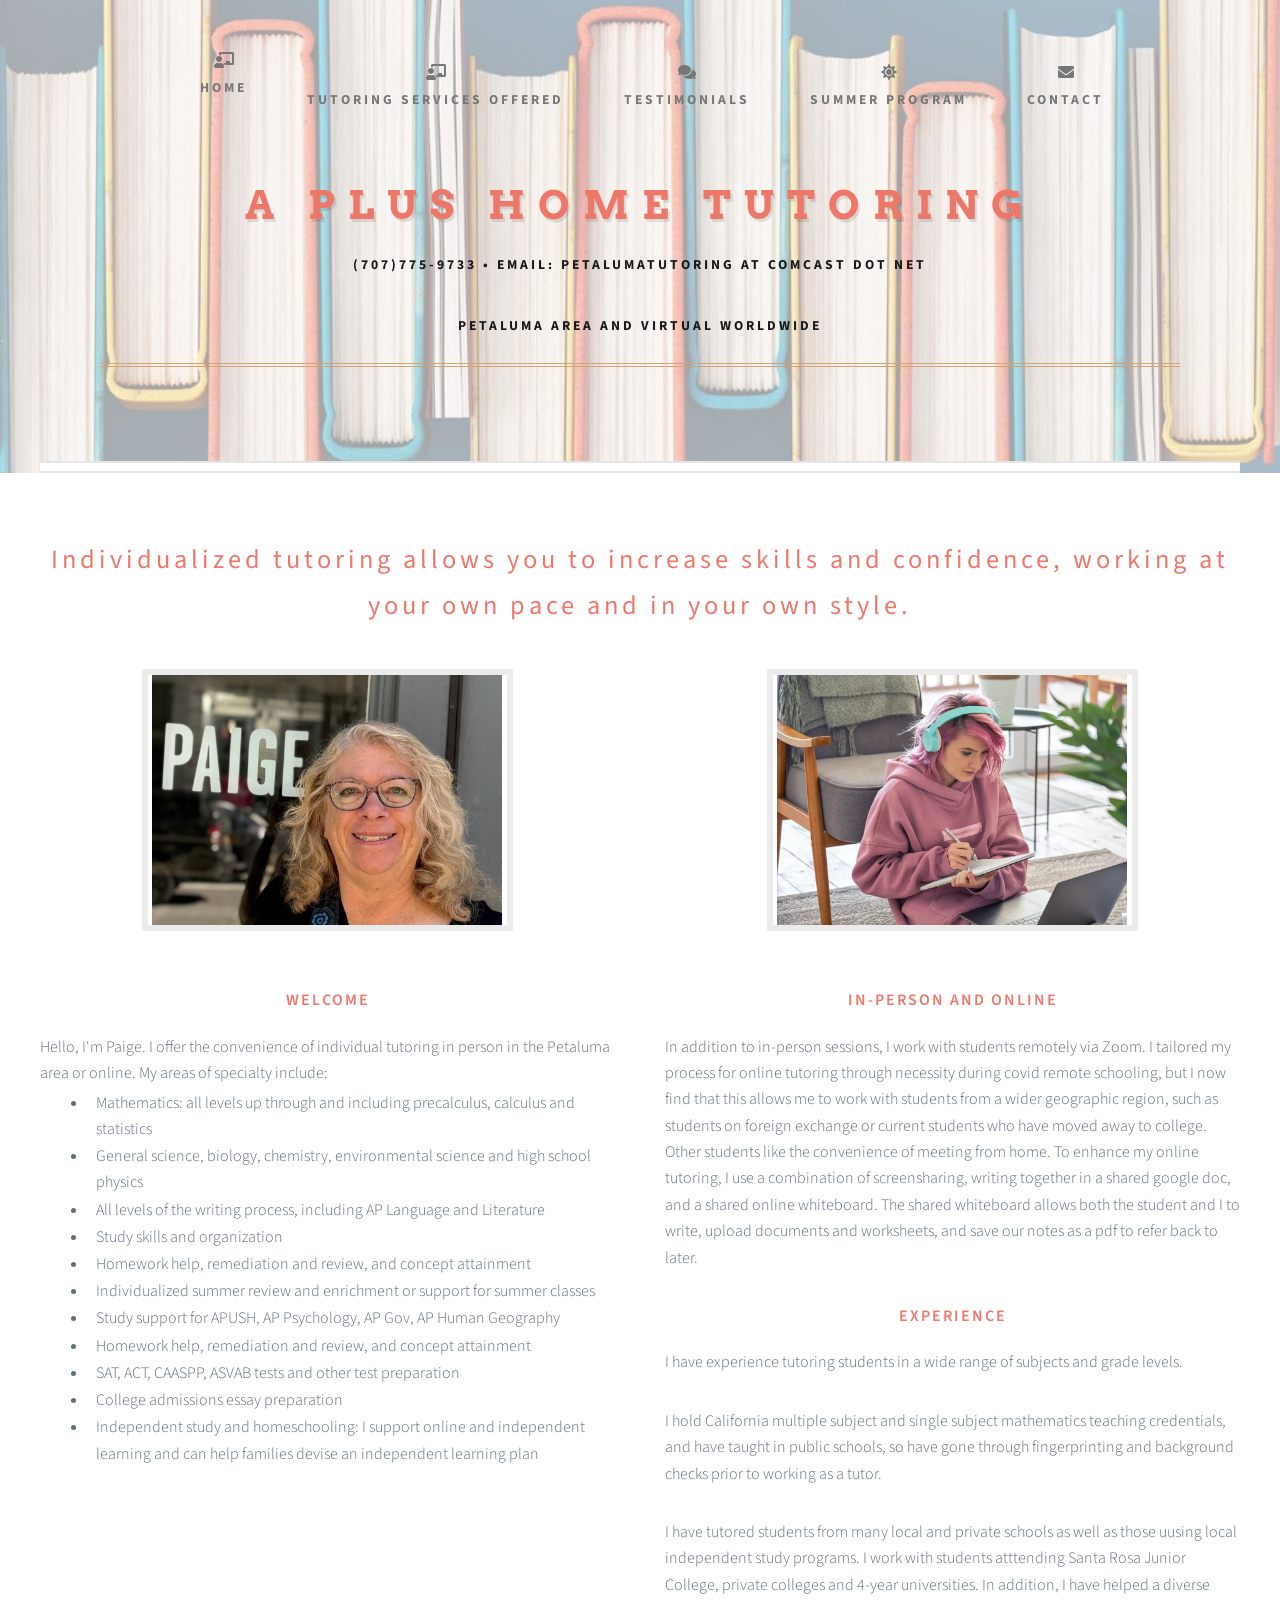
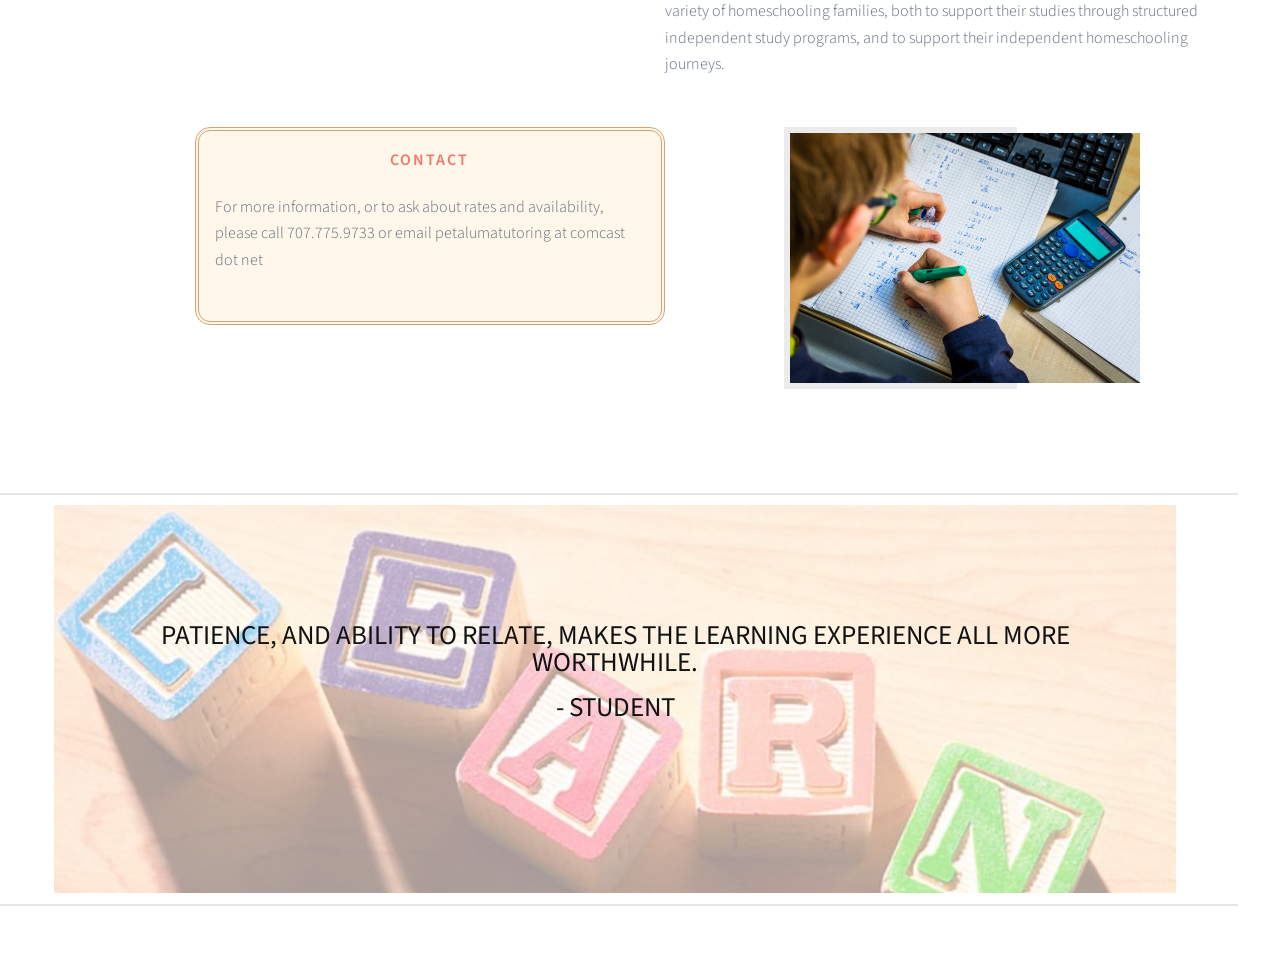
==== index.html @ 78719989 "Update index.html" ====
<!DOCTYPE HTML>
<!--
	Strongly Typed by HTML5 UP
	html5up.net | @ajlkn
	Free for personal and commercial use under the CCA 3.0 license (html5up.net/license)
-->
<html>
	<head>
		<title>Petaluma tutoring</title>
		<meta charset="utf-8" />
		<meta name="viewport" content="width=device-width, initial-scale=1, user-scalable=no" />
		<link rel="stylesheet" href="assets/css/main.css" />
	</head>
	<body class="homepage is-preload">
		<div id="page-wrapper">

			<!-- Header -->
				<section id="header">
					<div class="container">

						<!-- Logo -->
							<h1 id="logo"><a href="index.html">A Plus Home Tutoring</a></h1>
							<p>(707)775-9733 • Email:  petalumatutoring at comcast dot net</p>
						<p>Petaluma Area and Virtual Worldwide</p>

						<!-- Nav -->
							<nav id="nav">
								<ul style="display: flex; justify-content: center; gap: 2em;">
									<li>
										<a href="https://raunosa.github.io/tutor/index.html" title="Home" class="icon"><i class="fas fa-chalkboard-teacher"></i><br><span>Home</span></a>
									</li>
									<li>
										<a href="https://raunosa.github.io/tutor/tutoring-services/index.html" title="Tutoring Services" class="icon"><i class="fas fa-chalkboard-teacher"></i><br><span>Tutoring Services Offered</span></a>
									</li>
									<li>
										<a href="https://raunosa.github.io/tutor/testimonials/index.html" title="Testimonials" class="icon"><i class="fas fa-comments"></i><br><span>Testimonials</span></a>
									</li>
									<li>
										<a href="https://raunosa.github.io/tutor/summer-program/index.html" title="Summer Program" class="icon"><i class="fas fa-sun"></i><br><span>Summer Program</span></a>
									</li>
									<li>
										<a href="https://raunosa.github.io/tutor/contact/index.html" title="Contact" class="icon"><i class="fas fa-envelope"></i><br><span>Contact</span></a>
									</li>
								</ul>
							</nav>
						<div class="horizontal-divider"></div>
					</div>
				</section>

			<!-- Features -->
				<section id="features">
					<div class="container">
						<header>
							<h2>Individualized tutoring allows you to increase skills and confidence, working at your own pace and in your own style.</h2>
						</header>
						<div class="row aln-center">
							<div class="col-6 col-6-medium col-12-small">

								<!-- Feature -->
									<section>
										<a href="#" class="image featured"><img src="images/paige1-1158x788.png" alt="" /></a>
										<header>
											<h3>Welcome</h3>
										</header>
										<p style="margin-bottom: 0.2em;">Hello, I'm Paige. I offer the convenience of individual tutoring in person in the Petaluma area or online.  
 
										My areas of specialty include:
										</p>
										<ul class="indented-list">
									      <li>Mathematics: all levels up through and including precalculus, calculus and statistics</li>
									      <li>General science, biology, chemistry, environmental science and high school physics </li>
									      <li>All levels of the writing process, including AP Language and Literature</li>
										<li>Study skills and organization</li>
									      <li>Homework help, remediation and review, and concept attainment</li>
											<li>Individualized summer review and enrichment or support for summer classes</li>
											<li>Study support for APUSH, AP Psychology, AP Gov, AP Human Geography </li>
									      <li>Homework help, remediation and review, and concept attainment</li>
									      <li>SAT, ACT, CAASPP, ASVAB tests and other test preparation</li>
									      <li>College admissions essay preparation</li>
									      <li>Independent study and homeschooling:  I support online and independent learning and can help families devise an independent learning plan</li>
										</ul>
								
<header>
											
								</section>
							</div>
							<div class="col-6 col-6-medium col-12-small">

								<!-- Feature -->
									<section>
										<a href="#" class="image featured"><img src="images/pic02.jpg" alt="" /></a>
										<header>
											<h3>In-Person and Online</h3>
										</header>
										<p>In addition to in-person sessions, I work with students remotely via Zoom.  I tailored my process for online tutoring through necessity during covid remote schooling, but I now find that this allows me to work with students from a wider geographic region, such as students on foreign exchange or current students who have moved away to college. Other students like the convenience of meeting from home.  
 
											To enhance my online tutoring, I use a combination of screensharing, writing together in a shared google doc, and a shared online whiteboard.  The shared whiteboard allows both the student and I to write, upload documents and worksheets, and save our notes as a pdf to refer back to later.
										</p>
										<header>
											<h3>Experience</h3>
										</header>
										<p>I have experience tutoring students in a wide range of subjects and  grade levels.
							</p><p>I hold California multiple subject and single subject mathematics teaching credentials, and have taught in public schools, so have gone through fingerprinting and background checks prior to working as a tutor.</p>
										<p>I have tutored students from many local and private schools as well as those uusing local independent study programs. I work with students atttending Santa Rosa Junior College, private colleges and 4-year universities. In addition, I have helped a diverse variety of homeschooling families, both to support their studies through structured independent study programs, and to support their independent homeschooling journeys. </p>
																	
										
									</section>

							</div>

							 <div class="col-5 col-12-medium">
                        <div class="right-box">
<h3>Contact</h3>
										</header>
										<p>For more information, or to ask about rates and availability, please call 707.775.9733 or email petalumatutoring at comcast dot net</p>
						</div>
							 </div>
							<section>
												<a href="#" class="image featured"><img src="images/pic01.jpg" alt="" /></a>
									</section>

			<!-- Banner -->
				<section id="banner">
					<div class="container">
						<p style="margin-bottom: 0.7em;"> patience, and ability to relate, makes the learning experience all more worthwhile.</p>
						<p>- Student</p>
					</div>
				</section>

		</div 

		<!-- Scripts -->
			<script src="assets/js/jquery.min.js"></script>
			<script src="assets/js/jquery.dropotron.min.js"></script>
			<script src="assets/js/browser.min.js"></script>
			<script src="assets/js/breakpoints.min.js"></script>
			<script src="assets/js/util.js"></script>
			<script src="assets/js/main.js"></script>

	</body>
</html>
---- assets/css/main.css ----
@import url("fontawesome-all.min.css");
@import url("https://fonts.googleapis.com/css?family=Source+Sans+Pro:300,400,600|Arvo:700");

/*
	Strongly Typed by HTML5 UP
	html5up.net | @ajlkn
	Free for personal and commercial use under the CCA 3.0 license (html5up.net/license)
*/

html, body, div, span, applet, object,
iframe, h1, h2, h3, h4, h5, h6, p, blockquote,
pre, a, abbr, acronym, address, big, cite,
code, del, dfn, em, img, ins, kbd, q, s, samp,
small, strike, strong, sub, sup, tt, var, b,
u, i, center, dl, dt, dd, ol, ul, li, fieldset,
form, label, legend, table, caption, tbody,
tfoot, thead, tr, th, td, article, aside,
canvas, details, embed, figure, figcaption,
footer, header, hgroup, menu, nav, output, ruby,
section, summary, time, mark, audio, video {
	margin: 0;
	padding: 0;
	border: 0;
	font-size: 100%;
	font: inherit;
	vertical-align: baseline;}

article, aside, details, figcaption, figure,
footer, header, hgroup, menu, nav, section {
	display: block;}

body {
	line-height: 1;
}

ol, ul {
	list-style: none;
}

blockquote, q {
	quotes: none;
}

	blockquote:before, blockquote:after, q:before, q:after {
		content: '';
		content: none;
	}

table {
	border-collapse: collapse;
	border-spacing: 0;
}

body {
	-webkit-text-size-adjust: none;
}

mark {
	background-color: transparent;
	color: inherit;
}

input::-moz-focus-inner {
	border: 0;
	padding: 0;
}

input, select, textarea {
	-moz-appearance: none;
	-webkit-appearance: none;
	-ms-appearance: none;
	appearance: none;
}

/* Basic */

	html {
		box-sizing: border-box;
	}

	*, *:before, *:after {
		box-sizing: inherit;
	}

	body {
		background: #f0f0f0;
	}

		body.is-preload *, body.is-preload *:before, body.is-preload *:after {
			-moz-animation: none !important;
			-webkit-animation: none !important;
			-ms-animation: none !important;
			animation: none !important;
			-moz-transition: none !important;
			-webkit-transition: none !important;
			-ms-transition: none !important;
			transition: none !important;
		}

	body, input, textarea, select {
		font-family: 'Source Sans Pro';
		font-weight: 300;
		color: #616D7E;
		line-height: 1.65em;
		font-size: 15pt;
	}

	h1, h2, h4, h5 {
		font-weight: 600;
		text-transform: uppercase;
		color: #ed786a;	
	}

	h3, h6 {
		font-weight: 600;
		text-transform: uppercase;
		color: #ed786a;
	}

	h6{
		font-size: 2em;
		font-weight: 400;
		letter-spacing: 4px;
		margin: 0 0 0 0;
		line-height: 1.75em;
		text-transform: none;
	}

	h1 a, h2 a, h3 a, h4 a, h5 a, h6 a {
		color: inherit;
		text-decoration: none;
		border: 0;
	}

	h2 {
		font-size: 1.65em;
		font-weight: 400;
		letter-spacing: 4px;
		margin: 0 0 1.5em 0;
		line-height: 1.75em;
		text-transform: none;
	}

	h3 {
		font-size: 1em;
		letter-spacing: 2px;
		margin: 0 0 1.25em 0;
	}

	a {
		-moz-transition: color 0.25s ease-in-out, border-bottom-color 0.25s ease-in-out;
		-webkit-transition: color 0.25s ease-in-out, border-bottom-color 0.25s ease-in-out;
		-ms-transition: color 0.25s ease-in-out, border-bottom-color 0.25s ease-in-out;
		transition: color 0.25s ease-in-out, border-bottom-color 0.25s ease-in-out;
		color: #666;
		text-decoration: none;
		border-bottom: solid 1px #ddd;
	}

		a strong {
			-moz-transition: color 0.25s ease-in-out, border-bottom-color 0.25s ease-in-out;
			-webkit-transition: color 0.25s ease-in-out, border-bottom-color 0.25s ease-in-out;
			-ms-transition: color 0.25s ease-in-out, border-bottom-color 0.25s ease-in-out;
			transition: color 0.25s ease-in-out, border-bottom-color 0.25s ease-in-out;
		}

		a:hover {
			color: #ed786a;
			border-bottom-color: rgba(255, 255, 255, 0);
		}

			a:hover strong {
				color: #ed786a;
			}

	strong, b {
		font-weight: 600;
		color: #666;
	}

	em, i {
		font-style: italic;
	}

	sub {
		position: relative;
		top: 0.5em;
		font-size: 0.8em;
	}

	sup {
		position: relative;
		top: -0.5em;
		font-size: 0.8em;
	}

	hr {
		border: 0;
		border-top: solid 1px #ddd;
	}

	blockquote {
		border-left: solid 0.5em #ddd;
		padding: 1em 0 1em 2em;
		font-style: italic;
	}

	p {
		text-align: justify;
		margin-bottom: 2em;
	}

	ul, ol, dl, table, blockquote {
		margin-bottom: 2em;
	}

	br.clear {
		clear: both;
}

/* Indented List */

.indented-list {
    margin-left: 2em;
    list-style-type: disc;
    margin-bottom: 0.025em;
	margin-top: 0.025em;
    text-align: left;
}

.indented-list li {
    margin-top: 0.05em;    /* Adjust as needed */
    margin-bottom: 0.05em; /* Adjust as needed */
}

/* right side box */
.right-box {
    float: right; /* Float the box to the right */
    width: 100%; /* Take up 100% of the column width */
    padding: 1em;
    background-color: rgba(255, 228, 181, 0.3); /* Light orange with transparency */
    border: 4px double #d4a373; /* Double-lined border */
    border-radius: 15px;
    margin-right: 0.25em; /* Add a little buffer from the right side */
	/* margin-left: 0.25em; Add a little buffer from the right side */
    box-sizing: border-box; /* Include padding and border in the width */
	position: relative;

}

.content-wrapper {
    padding-right: 2em;
    margin-right: 1em;
}

.vertical-divider {
    position: absolute; /* Position the divider absolutely */
    top: 10%;           /* Position from the top */
    bottom: 10%;        /* Position from the bottom */
    left: 50%;          /* Center horizontally */
    transform: translateX(-50%); /* Correct centering */
    border-left: 4px double #d4a373; /* Double-lined border */
}


.horizontal-divider {
    position: relative;
    display: block;
    width: 90%;
    margin: 1.5em auto;
    border-top: 4px double #d4a373;
}

.padded-text {
    width: 90%;  /* Adjust the value as needed */
}

/* Clear the float to prevent layout issues */
.row::after {
    content: "";
    display: table;
    clear: both;
}

/* Container */

	.container {
		margin: 0 auto;
		max-width: 100%;
		width: 70em;
	}

		@media screen and (max-width: 1680px) {

			.container {
				width: 68em;
			}

		}

		@media screen and (max-width: 1280px) {

			.container {
				width: calc(100% - 80px);
			}

		}

		@media screen and (max-width: 980px) {

			.container {
				width: calc(100% - 100px);
			}

		}

		@media screen and (max-width: 736px) {

			.container {
				width: calc(100% - 40px);
			}

		}

/* Row */

	.row {
		display: flex;
		flex-wrap: wrap;
		box-sizing: border-box;
		align-items: stretch;
	}

		.row > * {
			box-sizing: border-box;
		}

		.row.gtr-uniform > * > :last-child {
			margin-bottom: 0;
		}

		.row.aln-left {
			justify-content: flex-start;
		}

		.row.aln-center {
			justify-content: center;
		}

		.row.aln-right {
			justify-content: flex-end;
		}

		.row.aln-top {
			align-items: flex-start;
		}

		.row.aln-middle {
			align-items: center;
		}

		.row.aln-bottom {
			align-items: flex-end;
		}

		.row > .imp {
			order: -1;
		}

		.row > .col-1 {
			width: 8.33333%;
		}

		.row > .off-1 {
			margin-left: 8.33333%;
		}

		.row > .col-2 {
			width: 16.66667%;
		}

		.row > .off-2 {
			margin-left: 16.66667%;
		}

		.row > .col-3 {
			width: 25%;
		}

		.row > .off-3 {
			margin-left: 25%;
		}

		.row > .col-4 {
			width: 33.33333%;
		}

		.row > .off-4 {
			margin-left: 33.33333%;
		}

		.row > .col-5 {
			width: 41.66667%;
		}

		.row > .off-5 {
			margin-left: 41.66667%;
		}

		.row > .col-6 {
			width: 50%;
		}

		.row > .off-6 {
			margin-left: 50%;
		}

		.row > .col-7 {
			width: 58.33333%;
		}

		.row > .off-7 {
			margin-left: 58.33333%;
		}

		.row > .col-8 {
			width: 66.66667%;
		}

		.row > .off-8 {
			margin-left: 66.66667%;
		}

		.row > .col-9 {
			width: 75%;
		}

		.row > .off-9 {
			margin-left: 75%;
		}

		.row > .col-10 {
			width: 83.33333%;
		}

		.row > .off-10 {
			margin-left: 83.33333%;
		}

		.row > .col-11 {
			width: 91.66667%;
		}

		.row > .off-11 {
			margin-left: 91.66667%;
		}

		.row > .col-12 {
			width: 100%;
		}

		.row > .off-12 {
			margin-left: 100%;
		}

		.row.gtr-0 {
			margin-top: 0px;
			margin-left: 0px;
		}

			.row.gtr-0 > * {
				padding: 0px 0 0 0px;
			}

			.row.gtr-0.gtr-uniform {
				margin-top: 0px;
			}

				.row.gtr-0.gtr-uniform > * {
					padding-top: 0px;
				}

		.row.gtr-25 {
			margin-top: -12.5px;
			margin-left: -12.5px;
		}

			.row.gtr-25 > * {
				padding: 12.5px 0 0 12.5px;
			}

			.row.gtr-25.gtr-uniform {
				margin-top: -12.5px;
			}

				.row.gtr-25.gtr-uniform > * {
					padding-top: 12.5px;
				}

		.row.gtr-50 {
			margin-top: -25px;
			margin-left: -25px;
		}

			.row.gtr-50 > * {
				padding: 25px 0 0 25px;
			}

			.row.gtr-50.gtr-uniform {
				margin-top: -25px;
			}

				.row.gtr-50.gtr-uniform > * {
					padding-top: 25px;
				}

		.row {
			margin-top: -50px;
			margin-left: -50px;
		}

			.row > * {
				padding: 50px 0 0 50px;
			}

			.row.gtr-uniform {
				margin-top: -50px;
			}

				.row.gtr-uniform > * {
					padding-top: 50px;
				}

		.row.gtr-150 {
			margin-top: -75px;
			margin-left: -75px;
		}

			.row.gtr-150 > * {
				padding: 75px 0 0 75px;
			}

			.row.gtr-150.gtr-uniform {
				margin-top: -75px;
			}

				.row.gtr-150.gtr-uniform > * {
					padding-top: 75px;
				}

		.row.gtr-200 {
			margin-top: -100px;
			margin-left: -100px;
		}

			.row.gtr-200 > * {
				padding: 100px 0 0 100px;
			}

			.row.gtr-200.gtr-uniform {
				margin-top: -100px;
			}

				.row.gtr-200.gtr-uniform > * {
					padding-top: 100px;
				}

		@media screen and (max-width: 1680px) {

			.row {
				display: flex;
				flex-wrap: wrap;
				box-sizing: border-box;
				align-items: stretch;
			}

				.row > * {
					box-sizing: border-box;
				}

				.row.gtr-uniform > * > :last-child {
					margin-bottom: 0;
				}

				.row.aln-left {
					justify-content: flex-start;
				}

				.row.aln-center {
					justify-content: center;
				}

				.row.aln-right {
					justify-content: flex-end;
				}

				.row.aln-top {
					align-items: flex-start;
				}

				.row.aln-middle {
					align-items: center;
				}

				.row.aln-bottom {
					align-items: flex-end;
				}

				.row > .imp-xlarge {
					order: -1;
				}

				.row > .col-1-xlarge {
					width: 8.33333%;
				}

				.row > .off-1-xlarge {
					margin-left: 8.33333%;
				}

				.row > .col-2-xlarge {
					width: 16.66667%;
				}

				.row > .off-2-xlarge {
					margin-left: 16.66667%;
				}

				.row > .col-3-xlarge {
					width: 25%;
				}

				.row > .off-3-xlarge {
					margin-left: 25%;
				}

				.row > .col-4-xlarge {
					width: 33.33333%;
				}

				.row > .off-4-xlarge {
					margin-left: 33.33333%;
				}

				.row > .col-5-xlarge {
					width: 41.66667%;
				}

				.row > .off-5-xlarge {
					margin-left: 41.66667%;
				}

				.row > .col-6-xlarge {
					width: 50%;
				}

				.row > .off-6-xlarge {
					margin-left: 50%;
				}

				.row > .col-7-xlarge {
					width: 58.33333%;
				}

				.row > .off-7-xlarge {
					margin-left: 58.33333%;
				}

				.row > .col-8-xlarge {
					width: 66.66667%;
				}

				.row > .off-8-xlarge {
					margin-left: 66.66667%;
				}

				.row > .col-9-xlarge {
					width: 75%;
				}

				.row > .off-9-xlarge {
					margin-left: 75%;
				}

				.row > .col-10-xlarge {
					width: 83.33333%;
				}

				.row > .off-10-xlarge {
					margin-left: 83.33333%;
				}

				.row > .col-11-xlarge {
					width: 91.66667%;
				}

				.row > .off-11-xlarge {
					margin-left: 91.66667%;
				}

				.row > .col-12-xlarge {
					width: 100%;
				}

				.row > .off-12-xlarge {
					margin-left: 100%;
				}

				.row.gtr-0 {
					margin-top: 0px;
					margin-left: 0px;
				}

					.row.gtr-0 > * {
						padding: 0px 0 0 0px;
					}

					.row.gtr-0.gtr-uniform {
						margin-top: 0px;
					}

						.row.gtr-0.gtr-uniform > * {
							padding-top: 0px;
						}

				.row.gtr-25 {
					margin-top: -12.5px;
					margin-left: -12.5px;
				}

					.row.gtr-25 > * {
						padding: 12.5px 0 0 12.5px;
					}

					.row.gtr-25.gtr-uniform {
						margin-top: -12.5px;
					}

						.row.gtr-25.gtr-uniform > * {
							padding-top: 12.5px;
						}

				.row.gtr-50 {
					margin-top: -25px;
					margin-left: -25px;
				}

					.row.gtr-50 > * {
						padding: 25px 0 0 25px;
					}

					.row.gtr-50.gtr-uniform {
						margin-top: -25px;
					}

						.row.gtr-50.gtr-uniform > * {
							padding-top: 25px;
						}

				.row {
					margin-top: -50px;
					margin-left: -50px;
				}

					.row > * {
						padding: 50px 0 0 50px;
					}

					.row.gtr-uniform {
						margin-top: -50px;
					}

						.row.gtr-uniform > * {
							padding-top: 50px;
						}

				.row.gtr-150 {
					margin-top: -75px;
					margin-left: -75px;
				}

					.row.gtr-150 > * {
						padding: 75px 0 0 75px;
					}

					.row.gtr-150.gtr-uniform {
						margin-top: -75px;
					}

						.row.gtr-150.gtr-uniform > * {
							padding-top: 75px;
						}

				.row.gtr-200 {
					margin-top: -100px;
					margin-left: -100px;
				}

					.row.gtr-200 > * {
						padding: 100px 0 0 100px;
					}

					.row.gtr-200.gtr-uniform {
						margin-top: -100px;
					}

						.row.gtr-200.gtr-uniform > * {
							padding-top: 100px;
						}

		}

		@media screen and (max-width: 1280px) {

			.row {
				display: flex;
				flex-wrap: wrap;
				box-sizing: border-box;
				align-items: stretch;
			}

				.row > * {
					box-sizing: border-box;
				}

				.row.gtr-uniform > * > :last-child {
					margin-bottom: 0;
				}

				.row.aln-left {
					justify-content: flex-start;
				}

				.row.aln-center {
					justify-content: center;
				}

				.row.aln-right {
					justify-content: flex-end;
				}

				.row.aln-top {
					align-items: flex-start;
				}

				.row.aln-middle {
					align-items: center;
				}

				.row.aln-bottom {
					align-items: flex-end;
				}

				.row > .imp-large {
					order: -1;
				}

				.row > .col-1-large {
					width: 8.33333%;
				}

				.row > .off-1-large {
					margin-left: 8.33333%;
				}

				.row > .col-2-large {
					width: 16.66667%;
				}

				.row > .off-2-large {
					margin-left: 16.66667%;
				}

				.row > .col-3-large {
					width: 25%;
				}

				.row > .off-3-large {
					margin-left: 25%;
				}

				.row > .col-4-large {
					width: 33.33333%;
				}

				.row > .off-4-large {
					margin-left: 33.33333%;
				}

				.row > .col-5-large {
					width: 41.66667%;
				}

				.row > .off-5-large {
					margin-left: 41.66667%;
				}

				.row > .col-6-large {
					width: 50%;
				}

				.row > .off-6-large {
					margin-left: 50%;
				}

				.row > .col-7-large {
					width: 58.33333%;
				}

				.row > .off-7-large {
					margin-left: 58.33333%;
				}

				.row > .col-8-large {
					width: 66.66667%;
				}

				.row > .off-8-large {
					margin-left: 66.66667%;
				}

				.row > .col-9-large {
					width: 75%;
				}

				.row > .off-9-large {
					margin-left: 75%;
				}

				.row > .col-10-large {
					width: 83.33333%;
				}

				.row > .off-10-large {
					margin-left: 83.33333%;
				}

				.row > .col-11-large {
					width: 91.66667%;
				}

				.row > .off-11-large {
					margin-left: 91.66667%;
				}

				.row > .col-12-large {
					width: 100%;
				}

				.row > .off-12-large {
					margin-left: 100%;
				}

				.row.gtr-0 {
					margin-top: 0px;
					margin-left: 0px;
				}

					.row.gtr-0 > * {
						padding: 0px 0 0 0px;
					}

					.row.gtr-0.gtr-uniform {
						margin-top: 0px;
					}

						.row.gtr-0.gtr-uniform > * {
							padding-top: 0px;
						}

				.row.gtr-25 {
					margin-top: -12.5px;
					margin-left: -12.5px;
				}

					.row.gtr-25 > * {
						padding: 12.5px 0 0 12.5px;
					}

					.row.gtr-25.gtr-uniform {
						margin-top: -12.5px;
					}

						.row.gtr-25.gtr-uniform > * {
							padding-top: 12.5px;
						}

				.row.gtr-50 {
					margin-top: -25px;
					margin-left: -25px;
				}

					.row.gtr-50 > * {
						padding: 25px 0 0 25px;
					}

					.row.gtr-50.gtr-uniform {
						margin-top: -25px;
					}

						.row.gtr-50.gtr-uniform > * {
							padding-top: 25px;
						}

				.row {
					margin-top: -50px;
					margin-left: -50px;
				}

					.row > * {
						padding: 50px 0 0 50px;
					}

					.row.gtr-uniform {
						margin-top: -50px;
					}

						.row.gtr-uniform > * {
							padding-top: 50px;
						}

				.row.gtr-150 {
					margin-top: -75px;
					margin-left: -75px;
				}

					.row.gtr-150 > * {
						padding: 75px 0 0 75px;
					}

					.row.gtr-150.gtr-uniform {
						margin-top: -75px;
					}

						.row.gtr-150.gtr-uniform > * {
							padding-top: 75px;
						}

				.row.gtr-200 {
					margin-top: -100px;
					margin-left: -100px;
				}

					.row.gtr-200 > * {
						padding: 100px 0 0 100px;
					}

					.row.gtr-200.gtr-uniform {
						margin-top: -100px;
					}

						.row.gtr-200.gtr-uniform > * {
							padding-top: 100px;
						}

		}

		@media screen and (max-width: 980px) {

			.row {
				display: flex;
				flex-wrap: wrap;
				box-sizing: border-box;
				align-items: stretch;
			}

				.row > * {
					box-sizing: border-box;
				}

				.row.gtr-uniform > * > :last-child {
					margin-bottom: 0;
				}

				.row.aln-left {
					justify-content: flex-start;
				}

				.row.aln-center {
					justify-content: center;
				}

				.row.aln-right {
					justify-content: flex-end;
				}

				.row.aln-top {
					align-items: flex-start;
				}

				.row.aln-middle {
					align-items: center;
				}

				.row.aln-bottom {
					align-items: flex-end;
				}

				.row > .imp-medium {
					order: -1;
				}

				.row > .col-1-medium {
					width: 8.33333%;
				}

				.row > .off-1-medium {
					margin-left: 8.33333%;
				}

				.row > .col-2-medium {
					width: 16.66667%;
				}

				.row > .off-2-medium {
					margin-left: 16.66667%;
				}

				.row > .col-3-medium {
					width: 25%;
				}

				.row > .off-3-medium {
					margin-left: 25%;
				}

				.row > .col-4-medium {
					width: 33.33333%;
				}

				.row > .off-4-medium {
					margin-left: 33.33333%;
				}

				.row > .col-5-medium {
					width: 41.66667%;
				}

				.row > .off-5-medium {
					margin-left: 41.66667%;
				}

				.row > .col-6-medium {
					width: 50%;
				}

				.row > .off-6-medium {
					margin-left: 50%;
				}

				.row > .col-7-medium {
					width: 58.33333%;
				}

				.row > .off-7-medium {
					margin-left: 58.33333%;
				}

				.row > .col-8-medium {
					width: 66.66667%;
				}

				.row > .off-8-medium {
					margin-left: 66.66667%;
				}

				.row > .col-9-medium {
					width: 75%;
				}

				.row > .off-9-medium {
					margin-left: 75%;
				}

				.row > .col-10-medium {
					width: 83.33333%;
				}

				.row > .off-10-medium {
					margin-left: 83.33333%;
				}

				.row > .col-11-medium {
					width: 91.66667%;
				}

				.row > .off-11-medium {
					margin-left: 91.66667%;
				}

				.row > .col-12-medium {
					width: 100%;
				}

				.row > .off-12-medium {
					margin-left: 100%;
				}

				.row.gtr-0 {
					margin-top: 0px;
					margin-left: 0px;
				}

					.row.gtr-0 > * {
						padding: 0px 0 0 0px;
					}

					.row.gtr-0.gtr-uniform {
						margin-top: 0px;
					}

						.row.gtr-0.gtr-uniform > * {
							padding-top: 0px;
						}

				.row.gtr-25 {
					margin-top: -12.5px;
					margin-left: -12.5px;
				}

					.row.gtr-25 > * {
						padding: 12.5px 0 0 12.5px;
					}

					.row.gtr-25.gtr-uniform {
						margin-top: -12.5px;
					}

						.row.gtr-25.gtr-uniform > * {
							padding-top: 12.5px;
						}

				.row.gtr-50 {
					margin-top: -25px;
					margin-left: -25px;
				}

					.row.gtr-50 > * {
						padding: 25px 0 0 25px;
					}

					.row.gtr-50.gtr-uniform {
						margin-top: -25px;
					}

						.row.gtr-50.gtr-uniform > * {
							padding-top: 25px;
						}

				.row {
					margin-top: -50px;
					margin-left: -50px;
				}

					.row > * {
						padding: 50px 0 0 50px;
					}

					.row.gtr-uniform {
						margin-top: -50px;
					}

						.row.gtr-uniform > * {
							padding-top: 50px;
						}

				.row.gtr-150 {
					margin-top: -75px;
					margin-left: -75px;
				}

					.row.gtr-150 > * {
						padding: 75px 0 0 75px;
					}

					.row.gtr-150.gtr-uniform {
						margin-top: -75px;
					}

						.row.gtr-150.gtr-uniform > * {
							padding-top: 75px;
						}

				.row.gtr-200 {
					margin-top: -100px;
					margin-left: -100px;
				}

					.row.gtr-200 > * {
						padding: 100px 0 0 100px;
					}

					.row.gtr-200.gtr-uniform {
						margin-top: -100px;
					}

						.row.gtr-200.gtr-uniform > * {
							padding-top: 100px;
						}

		}

		@media screen and (max-width: 736px) {

			.row {
				display: flex;
				flex-wrap: wrap;
				box-sizing: border-box;
				align-items: stretch;
			}

				.row > * {
					box-sizing: border-box;
				}

				.row.gtr-uniform > * > :last-child {
					margin-bottom: 0;
				}

				.row.aln-left {
					justify-content: flex-start;
				}

				.row.aln-center {
					justify-content: center;
				}

				.row.aln-right {
					justify-content: flex-end;
				}

				.row.aln-top {
					align-items: flex-start;
				}

				.row.aln-middle {
					align-items: center;
				}

				.row.aln-bottom {
					align-items: flex-end;
				}

				.row > .imp-small {
					order: -1;
				}

				.row > .col-1-small {
					width: 8.33333%;
				}

				.row > .off-1-small {
					margin-left: 8.33333%;
				}

				.row > .col-2-small {
					width: 16.66667%;
				}

				.row > .off-2-small {
					margin-left: 16.66667%;
				}

				.row > .col-3-small {
					width: 25%;
				}

				.row > .off-3-small {
					margin-left: 25%;
				}

				.row > .col-4-small {
					width: 33.33333%;
				}

				.row > .off-4-small {
					margin-left: 33.33333%;
				}

				.row > .col-5-small {
					width: 41.66667%;
				}

				.row > .off-5-small {
					margin-left: 41.66667%;
				}

				.row > .col-6-small {
					width: 50%;
				}

				.row > .off-6-small {
					margin-left: 50%;
				}

				.row > .col-7-small {
					width: 58.33333%;
				}

				.row > .off-7-small {
					margin-left: 58.33333%;
				}

				.row > .col-8-small {
					width: 66.66667%;
				}

				.row > .off-8-small {
					margin-left: 66.66667%;
				}

				.row > .col-9-small {
					width: 75%;
				}

				.row > .off-9-small {
					margin-left: 75%;
				}

				.row > .col-10-small {
					width: 83.33333%;
				}

				.row > .off-10-small {
					margin-left: 83.33333%;
				}

				.row > .col-11-small {
					width: 91.66667%;
				}

				.row > .off-11-small {
					margin-left: 91.66667%;
				}

				.row > .col-12-small {
					width: 100%;
				}

				.row > .off-12-small {
					margin-left: 100%;
				}

				.row.gtr-0 {
					margin-top: 0px;
					margin-left: 0px;
				}

					.row.gtr-0 > * {
						padding: 0px 0 0 0px;
					}

					.row.gtr-0.gtr-uniform {
						margin-top: 0px;
					}

						.row.gtr-0.gtr-uniform > * {
							padding-top: 0px;
						}

				.row.gtr-25 {
					margin-top: -7.5px;
					margin-left: -7.5px;
				}

					.row.gtr-25 > * {
						padding: 7.5px 0 0 7.5px;
					}

					.row.gtr-25.gtr-uniform {
						margin-top: -7.5px;
					}

						.row.gtr-25.gtr-uniform > * {
							padding-top: 7.5px;
						}

				.row.gtr-50 {
					margin-top: -15px;
					margin-left: -15px;
				}

					.row.gtr-50 > * {
						padding: 15px 0 0 15px;
					}

					.row.gtr-50.gtr-uniform {
						margin-top: -15px;
					}

						.row.gtr-50.gtr-uniform > * {
							padding-top: 15px;
						}

				.row {
					margin-top: -30px;
					margin-left: -30px;
				}

					.row > * {
						padding: 30px 0 0 30px;
					}

					.row.gtr-uniform {
						margin-top: -30px;
					}

						.row.gtr-uniform > * {
							padding-top: 30px;
						}

				.row.gtr-150 {
					margin-top: -45px;
					margin-left: -45px;
				}

					.row.gtr-150 > * {
						padding: 45px 0 0 45px;
					}

					.row.gtr-150.gtr-uniform {
						margin-top: -45px;
					}

						.row.gtr-150.gtr-uniform > * {
							padding-top: 45px;
						}

				.row.gtr-200 {
					margin-top: -60px;
					margin-left: -60px;
				}

					.row.gtr-200 > * {
						padding: 60px 0 0 60px;
					}

					.row.gtr-200.gtr-uniform {
						margin-top: -60px;
					}

						.row.gtr-200.gtr-uniform > * {
							padding-top: 60px;
						}

		}

/* Sections/Article */

	section, article {
		margin-bottom: 3em;
	}

	section > :last-child,
	article > :last-child,
	section:last-child,
	article:last-child {
		margin-bottom: 0;
	}

/* Image */

	.image {
		-moz-transition: opacity 0.25s ease-in-out;
		-webkit-transition: opacity 0.25s ease-in-out;
		-ms-transition: opacity 0.25s ease-in-out;
		transition: opacity 0.25s ease-in-out;
		display: inline-block;
		border: solid 6px #ebebeb !important;
	}

		.image:hover {
			opacity: 0.9;
		}

		.image img {
			display: block;
			width: 100%;
		}

		/* .image.featured {
		display: block;
		margin: 0 auto;
		} */

		.image.fit {
			display: block;
			width: 100%;
		}

		/* Talia edited the following block to change the box around the images. width 100->64.45 and margin to center  */

		.image.featured {
			display: block;
			width: 64.45%;
			margin: 0 auto 3.5em auto;
		}

		.image.left {
			float: left;
			margin: 0 1.5em 1.5em 0;
			position: relative;
			top: 0.5em;
		}

		.image.centered {
			display: block;
			margin: 0 0 2em 0;
		}

			.image.centered img {
				margin: 0 auto;
				width: auto;
			}

		.image.featured img {
			width: 350px;
			height: 250px;
			object-fit: cover;
			display: block;
			margin: 0 auto;
		}

/* List */

	ul {
		list-style: disc;
		padding-left: 1em;
	}

		ul li {
			padding-left: 0.5em;
			margin: 0.75em 0 0.75em 0;
		}

			ul li:first-child {
				margin-top: 0;
			}

	ol {
		list-style: decimal;
		padding-left: 1em;
	}

		ol li {
			padding-left: 0.5em;
			margin: 0.75em 0 0.75em 0;
		}

			ol li:first-child {
				margin-top: 0;
			}

/* Links */

	ul.links {
		list-style: none;
		padding-left: 0;
	}

		ul.links li {
			display: inline;
			border-left: solid 1px #d0d0d0;
			padding-left: 1em;
			margin: 0 0 0 1em;
		}

			ul.links li:first-child {
				margin-left: 0;
				padding-left: 0;
				border-left: 0;
			}

/* Actions */

	ul.actions {
		margin-top: 2.5em;
		clear: both;
		list-style: none;
		padding-left: 0;
	}

		ul.actions li {
			padding-left: 0;
			display: inline-block;
			margin: 0 0 0 1em;
		}

			ul.actions li:first-child {
				margin-left: 0;
			}

/* Divided */

	ul.divided {
		list-style: none;
		padding-left: 0;
	}

		ul.divided li {
			border-top: solid 2px #e5e5e5;
			padding-left: 0;
			margin: 2.5em 0 0 0;
			padding: 2.5em 0 0 0;
		}

			ul.divided li:first-child {
				border-top: 0;
				margin-top: 0;
				padding-top: 0;
			}

/* Icons */

	ul.icons {
		list-style: none;
		padding-left: 0;
	}

		ul.icons > li {
			position: relative;
			padding: 2em 0 0 3em;
			margin: 0;
		}

			ul.icons > li:before {
				position: absolute;
				left: 0;
				top: 2.6em;
				display: block;
				font-size: 0.8em;
				background: #878787;
				color: #e4e4e4;
				width: 2em;
				height: 2em;
				border-radius: 2em;
				line-height: 2em;
				text-align: center;
				box-shadow: 0.125em 0.175em 0 0 rgba(0, 0, 0, 0.125);
			}

			ul.icons > li:first-child {
				padding-top: 0;
			}

				ul.icons > li:first-child:before {
					top: 0;
				}

/* Form */

	form label {
		font-weight: 600;
		text-transform: uppercase;
		color: #888;
		display: block;
		margin: 0 0 1em 0;
	}

	form input[type="text"],
	form input[type="email"],
	form input[type="password"],
	form select,
	form textarea {
		-moz-transition: background-color 0.25s ease-in-out;
		-webkit-transition: background-color 0.25s ease-in-out;
		-ms-transition: background-color 0.25s ease-in-out;
		transition: background-color 0.25s ease-in-out;
		-webkit-appearance: none;
		display: block;
		border: 0;
		background: #e8e8e8;
		width: 100%;
		box-shadow: inset 2px 2px 0px 0px rgba(0, 0, 0, 0.1);
		border-radius: 4px;
		line-height: 1.25em;
		padding: 0.75em 1em 0.75em 1em;
	}

		form input[type="text"]:focus,
		form input[type="email"]:focus,
		form input[type="password"]:focus,
		form select:focus,
		form textarea:focus {
			background: #f0f0f0;
		}

	form textarea {
		min-height: 11em;
	}

	form ::-webkit-input-placeholder {
		color: #555 !important;
		line-height: 1.35em;
	}

	form :-moz-placeholder {
		color: #555 !important;
	}

	form ::-moz-placeholder {
		color: #555 !important;
	}

	form :-ms-input-placeholder {
		color: #555 !important;
	}

	form ::-moz-focus-inner {
		border: 0;
	}

/* Table */

	table {
		width: 100%;
	}

		table tbody tr {
			border-top: solid 1px #E5E5E5;
		}

			table tbody tr:first-child {
				border-top: 0;
			}

		table td {
			padding: 0.75em 1em 0.75em 1em;
		}

		table th {
			text-align: left;
			font-weight: bold;
			padding: 0.75em 1em 0.75em 1em;
		}

		table thead {
			background: #878787;
			color: #fff;
			font-weight: 400;
			text-transform: uppercase;
			border: 0;
			box-shadow: 0.125em 0.175em 0 0 rgba(0, 0, 0, 0.125);
			font-size: 0.85em;
			letter-spacing: 2px;
		}

		table tfoot {
			background: #F0F0F0;
			border-top: solid 2px #E5E5E5;
		}

/* Button */

	input[type="button"],
	input[type="submit"],
	input[type="reset"],
	button,
	.button {
		-moz-transition: all 0.25s ease-in-out;
		-webkit-transition: all 0.25s ease-in-out;
		-ms-transition: all 0.25s ease-in-out;
		transition: all 0.25s ease-in-out;
		-webkit-appearance: none;
		position: relative;
		display: inline-block;
		background: #ed786a;
		color: #fff !important;
		text-transform: uppercase;
		border-radius: 4px;
		border: 0;
		outline: 0;
		font-size: 1em;
		box-shadow: 0.125em 0.175em 0 0 rgba(0, 0, 0, 0.125);
		font-weight: 600;
		text-align: center;
		font-size: 0.85em;
		letter-spacing: 2px;
		padding: 0.85em 2.75em 0.85em 2.75em;
	}

		input[type="button"].icon:before,
		input[type="submit"].icon:before,
		input[type="reset"].icon:before,
		button.icon:before,
		.button.icon:before {
			position: relative;
			padding-right: 0.75em;
			opacity: 0.5;
			top: 0.05em;
		}

		input[type="button"]:hover,
		input[type="submit"]:hover,
		input[type="reset"]:hover,
		button:hover,
		.button:hover {
			background: #fd887a;
		}

		input[type="button"]:active,
		input[type="submit"]:active,
		input[type="reset"]:active,
		button:active,
		.button:active {
			background: #ed786a;
		}

		input[type="button"].alt,
		input[type="submit"].alt,
		input[type="reset"].alt,
		button.alt,
		.button.alt {
			background: #878787;
		}

			input[type="button"].alt:hover,
			input[type="submit"].alt:hover,
			input[type="reset"].alt:hover,
			button.alt:hover,
			.button.alt:hover {
				background: #979797;
			}

			input[type="button"].alt:active,
			input[type="submit"].alt:active,
			input[type="reset"].alt:active,
			button.alt:active,
			.button.alt:active {
				background: #878787;
			}

/* Box */

	.no-sidebar .box.post > header {
		text-align: center;
	}

	.box.excerpt .date {
		background: #878787;
		color: #fff;
		font-weight: 400;
		text-transform: uppercase;
		border-radius: 4px;
		border: 0;
		box-shadow: 0.125em 0.175em 0 0 rgba(0, 0, 0, 0.125);
		display: inline-block;
		font-size: 0.85em;
		letter-spacing: 2px;
		padding: 0.25em 1em 0.25em 1em;
		margin: 0 0 2.5em 0;
	}

/* Icons */

	.icon {
		text-decoration: none;
		position: relative;
		text-decoration: none;
	}

		.icon:before {
			-moz-osx-font-smoothing: grayscale;
			-webkit-font-smoothing: antialiased;
			display: inline-block;
			font-style: normal;
			font-variant: normal;
			text-rendering: auto;
			line-height: 1;
			text-transform: none !important;
			font-family: 'Font Awesome 5 Free';
			font-weight: 400;
		}

		.icon:before {
			line-height: inherit;
		}

		.icon > .label {
			display: none;
		}

		.icon.solid:before {
			font-weight: 900;
		}

		.icon.brands:before {
			font-family: 'Font Awesome 5 Brands';
		}

/* Page Wrapper */

	#page-wrapper > section {
		margin-bottom: 0;
	}

/* Header */

	#header {
		position: relative;
		position: relative;
		background: url('../../images/topbanner.jpg') center center no-repeat;
		background-size: cover;
		text-align: center;
	}

		#header > .container {
			padding: 14em 0 7em 0;
			border-bottom: solid 2px #e5e5e5;
			box-shadow: inset 0px -8px 0px 0px #fff, inset 0px -10px 0px 0px #e5e5e5;
		}

		#header h1 {
			font-family: 'Arvo';
			font-weight: 700;
			color: #ed786a;
			text-shadow: 0.05em 0.075em 0 rgba(0, 0, 0, 0.1);
			font-size: 3em;
			letter-spacing: 13px;
		}

			#header h1 a {
				border: 0;
			}

		#header p {
			text-transform: uppercase;
			font-weight: bold;
			color: #191818;
			margin: 2.5em 0 0 0;
			font-size: 0.85em;
			letter-spacing: 3px;
			text-align: center;
		}

/* Nav */

	#nav {
		position: absolute;
		top: 3em;
		left: 0;
		width: 100%;
		cursor: default;
	}

		#nav > ul > li {
			display: inline-block;
			padding-right: 2em;
		}

			#nav > ul > li:last-child {
				padding-right: 0;
			}

			#nav > ul > li > a {
				border: 0;
				text-decoration: none;
				text-transform: uppercase;
				font-weight: 400;
				color: #777;
				outline: 0;
				display: block;
			}

				#nav > ul > li > a:before {
					display: inline-block;
					background: #878787;
					color: #191818;
					width: 2.25em;
					font-size: 0.8em;
					height: 2.25em;
					border-radius: 2.25em;
					line-height: 2.1em;
					text-align: center;
					box-shadow: 0.125em 0.175em 0 0 rgba(0, 0, 0, 0.125);
					margin-right: 0.75em;
					-moz-transition: color 0.25s ease-in-out, background 0.25s ease-in-out;
					-webkit-transition: color 0.25s ease-in-out, background 0.25s ease-in-out;
					-o-transition: color 0.25s ease-in-out, background 0.25s ease-in-out;
					-ms-transition: color 0.25s ease-in-out, background 0.25s ease-in-out;
					transition: color 0.25s ease-in-out, background 0.25s ease-in-out;
				}

				#nav > ul > li > a > span {
					-moz-transition: color 0.25s ease-in-out;
					-webkit-transition: color 0.25s ease-in-out;
					-o-transition: color 0.25s ease-in-out;
					-ms-transition: color 0.25s ease-in-out;
					transition: color 0.25s ease-in-out;
					font-size: 0.85em;
					letter-spacing: 3px;
					font-weight: bold;
				}

			#nav > ul > li > ul {
				display: none;
			}

			#nav > ul > li.active > a:before,
			#nav > ul > li:hover > a:before {
				background: #ED786A;
				color: #fff;
			}

			#nav > ul > li.active > a > span,
			#nav > ul > li:hover > a > span {
				color: #ED786A;
			}

	.dropotron {
		text-align: left;
		border: solid 1px #e5e5e5;
		border-radius: 4px;
		background: #fff;
		background: rgba(255, 255, 255, 0.965);
		box-shadow: 0px 2px 2px 0px rgba(0, 0, 0, 0.1);
		padding: 0.75em 0 0.5em 0;
		min-width: 12em;
		margin-top: calc(-0.5em + 1px);
		margin-left: -2px;
		list-style: none;
	}

		.dropotron.level-0 {
			margin-top: 1.5em;
			margin-left: -1em;
		}

			.dropotron.level-0:after {
				content: '';
				display: block;
				position: absolute;
				left: 1.25em;
				top: calc(-0.75em + 1px);
				border-left: solid 0.75em rgba(255, 255, 255, 0);
				border-right: solid 0.75em rgba(255, 255, 255, 0);
				border-bottom: solid 0.75em #fff;
			}

			.dropotron.level-0:before {
				content: '';
				display: block;
				position: absolute;
				left: 1.25em;
				top: -0.75em;
				border-left: solid 0.75em rgba(255, 255, 255, 0);
				border-right: solid 0.75em rgba(255, 255, 255, 0);
				border-bottom: solid 0.75em #ccc;
			}

		.dropotron span, .dropotron a {
			display: block;
			padding: 0.3em 1em 0.3em 1em;
			border: 0;
			border-top: solid 1px #f0f0f0;
			outline: 0;
		}

		.dropotron li {
			padding-left: 0;
			margin: 0;
		}

			.dropotron li:first-child > span, .dropotron li:first-child > a {
				border-top: 0;
				padding-top: 0;
			}

			.dropotron li:hover > span, .dropotron li:hover > a {
				-moz-transition: color 0.25s ease-in-out, border-bottom-color 0.25s ease-in-out;
				-webkit-transition: color 0.25s ease-in-out, border-bottom-color 0.25s ease-in-out;
				-ms-transition: color 0.25s ease-in-out, border-bottom-color 0.25s ease-in-out;
				transition: color 0.25s ease-in-out, border-bottom-color 0.25s ease-in-out;
				color: #ed786a;
			}

/* Features */

	#features {
		position: relative;
		overflow: hidden;
		background: #fff;
		text-align: center;
		padding: 6em 0;
	}

		#features p {
			text-align: left;
		}

		#features ul.actions {
			margin-top: 1.25em;
		}

/* Banner */

	#banner {
		position: relative;
		overflow: hidden;
		background: url("../../images/banner.jpg");
		background-size: contain;
		background-repeat: no-repeat;
		background-position: center;
		color: #111;
		text-align: center;
		border-top: solid 2px #e5e5e5;
		border-bottom: solid 2px #e5e5e5;
		box-shadow: inset 0px -8px 0px 0px #fff, inset 0px 8px 0px 0px #fff;
		text-transform: uppercase;
		padding: 6em 0;
		max-width: 100vw;
		background-size: 90% auto;
	}

	#banner::before {
		content: "";
		position: absolute;
		top: 0; left: 0; right: 0; bottom: 0;
		background: #fff;
		opacity: 0.6;
		z-index: 1;
	}

	#banner > .container, #banner p, #banner h2, #banner h1 {
		position: relative;
		z-index: 2;
		color: #111;
		font-size: 1.3em;
		font-weight: 400;
	}

	#banner p {
		text-align: center;
		margin-left: auto;
		margin-right: auto;
	}

/* Main */

	#main {
		position: relative;
		overflow: hidden;
		background: #fff;
		padding: 6em 0;
	}

/* Content */

	#content > section,
	#content > article {
		border-top: solid 2px #e5e5e5;
		box-shadow: inset 0px 8px 0px 0px #fff, inset 0px 10px 0px 0px #e5e5e5;
		margin: 5em 0 0 0;
		padding: 5em 0 0 0;
	}

		#content > section:first-child,
		#content > article:first-child {
			border-top: 0;
			box-shadow: none;
			margin: 0;
			padding: 0;
		}

/* Sidebar */

	#sidebar > section,
	#sidebar > article {
		border-top: solid 2px #e5e5e5;
		box-shadow: inset 0px 8px 0px 0px #fff, inset 0px 10px 0px 0px #e5e5e5;
		margin: 5em 0 0 0;
		padding: 5em 0 0 0;
	}

		#sidebar > section:first-child,
		#sidebar > article:first-child {
			border-top: 0;
			box-shadow: none;
			margin: 0;
			padding: 0;
		}

/* Footer */

	#footer {
		position: relative;
		overflow: hidden;
		border-top: solid 2px #e5e5e5;
		background: #f0f0f0;
		padding: 6em 0 8em 0;
	}

		#footer form input[type="text"],
		#footer form input[type="email"],
		#footer form input[type="password"],
		#footer form select,
		#footer form textarea {
			background: #f7f7f7;
		}

			#footer form input[type="text"]:focus,
			#footer form input[type="email"]:focus,
			#footer form input[type="password"]:focus,
			#footer form select:focus,
			#footer form textarea:focus {
				background: #fff;
			}

		#footer h2 {
			text-align: center;
		}

/* Copyright */

	#copyright {
		border-top: solid 2px #e5e5e5;
		text-align: center;
		margin-top: 6em;
		padding-top: 4em;
	}

/* XLarge */

	@media screen and (max-width: 1680px) {

		/* Basic */

			body, input, textarea, select {
				font-size: 13pt;
			}

	}

/* Large */

	@media screen and (max-width: 1280px) {

		/* Basic */

			body, input, textarea, select {
				font-size: 12pt;
			}

			h2 br, h3 br, h4 br, h5 br, h6 br {
				display: none;
			}

		/* Image */

			.image.left {
				max-width: 50%;
			}

			.image.right {
				max-width: 50%;
			}

		/* Header */

			#header > .container {
				padding: 12em 0 5em 0;
			}

			#header h1 {
				font-size: 2.5em;
			}

		/* Nav */

			#nav > ul > li {
				padding-right: 1.25em;
			}

		/* Features */

			#features {
				padding: 4em 0;
			}

		/* Banner */

			#banner {
				padding: 8em 0;
			}

				#banner > .container {
					padding: 0 4em;
				}

					#banner > .container br {
						display: none;
					}

		/* Main */

			#main {
				padding: 4em 0;
			}

		/* Footer */

			#footer {
				padding: 4em 0;
			}

		/* Copyright */

			#copyright {
				margin-top: 2em;
				padding-top: 2em;
			}

	}

/* Medium */

	#navPanel, #titleBar {
		display: none;
	}

	@media screen and (max-width: 980px) {

		/* Basic */

			html, body {
				overflow-x: hidden;
			}

		/* Header */

			#header > .container {
				padding: 10em 0 7em 0;
			}

		/* Nav */

			#nav {
				display: none;
			}

		/* Nav */

			#page-wrapper {
				-moz-backface-visibility: hidden;
				-webkit-backface-visibility: hidden;
				-ms-backface-visibility: hidden;
				backface-visibility: hidden;
				-moz-transition: -moz-transform 0.5s ease;
				-webkit-transition: -webkit-transform 0.5s ease;
				-ms-transition: -ms-transform 0.5s ease;
				transition: transform 0.5s ease;
				padding-bottom: 1px;
			}

			#titleBar {
				-moz-backface-visibility: hidden;
				-webkit-backface-visibility: hidden;
				-ms-backface-visibility: hidden;
				backface-visibility: hidden;
				-moz-transition: -moz-transform 0.5s ease;
				-webkit-transition: -webkit-transform 0.5s ease;
				-ms-transition: -ms-transform 0.5s ease;
				transition: transform 0.5s ease;
				display: block;
				height: 44px;
				left: 0;
				position: fixed;
				top: 0;
				width: 100%;
				z-index: 10001;
			}

				#titleBar .toggle {
					text-decoration: none;
					position: absolute;
					left: 0;
					top: 0;
					width: 80px;
					height: 60px;
					border: 0;
				}

					#titleBar .toggle:before {
						-moz-osx-font-smoothing: grayscale;
						-webkit-font-smoothing: antialiased;
						display: inline-block;
						font-style: normal;
						font-variant: normal;
						text-rendering: auto;
						line-height: 1;
						text-transform: none !important;
						font-family: 'Font Awesome 5 Free';
						font-weight: 900;
					}

					#titleBar .toggle:before {
						display: inline-block;
						text-decoration: none;
						content: '\f0c9';
						display: block;
						width: 60px;
						height: 40px;
						background: rgba(232, 232, 232, 0.9);
						border-radius: 4px;
						position: absolute;
						left: 5px;
						top: 5px;
						box-shadow: 0.125em 0.125em 0 0 rgba(0, 0, 0, 0.15);
						text-align: center;
						line-height: 40px;
						font-size: 18px;
						color: #aaa;
					}

					#titleBar .toggle:active:before {
						opacity: 0.5;
					}

			#navPanel {
				-moz-backface-visibility: hidden;
				-webkit-backface-visibility: hidden;
				-ms-backface-visibility: hidden;
				backface-visibility: hidden;
				-moz-transform: translateX(-275px);
				-webkit-transform: translateX(-275px);
				-ms-transform: translateX(-275px);
				transform: translateX(-275px);
				-moz-transition: -moz-transform 0.5s ease;
				-webkit-transition: -webkit-transform 0.5s ease;
				-ms-transition: -ms-transform 0.5s ease;
				transition: transform 0.5s ease;
				display: block;
				height: 100%;
				left: 0;
				overflow-y: auto;
				position: fixed;
				top: 0;
				width: 275px;
				z-index: 10002;
				background: #444;
				border-right: solid 2px #3c3c3c;
				font-weight: 400;
				text-transform: uppercase;
				color: #888;
				letter-spacing: 2px;
				font-size: 0.85em;
			}

				#navPanel .link {
					display: block;
					color: #ddd;
					text-decoration: none;
					height: 44px;
					line-height: 44px;
					border: 0;
					border-top: solid 1px #3c3c3c;
					padding: 0 1em 0 1em;
				}

					#navPanel .link:first-child {
						border-top: 0;
					}

					#navPanel .link.depth-0 {
						font-weight: 600;
						color: #fff;
					}

				#navPanel .indent-1 {
					display: inline-block;
					width: 1em;
				}

				#navPanel .indent-2 {
					display: inline-block;
					width: 2em;
				}

				#navPanel .indent-3 {
					display: inline-block;
					width: 3em;
				}

				#navPanel .indent-4 {
					display: inline-block;
					width: 4em;
				}

				#navPanel .indent-5 {
					display: inline-block;
					width: 5em;
				}

				#navPanel .depth-0 {
					color: #fff;
				}

			body.navPanel-visible #page-wrapper {
				-moz-transform: translateX(275px);
				-webkit-transform: translateX(275px);
				-ms-transform: translateX(275px);
				transform: translateX(275px);
			}

			body.navPanel-visible #titleBar {
				-moz-transform: translateX(275px);
				-webkit-transform: translateX(275px);
				-ms-transform: translateX(275px);
				transform: translateX(275px);
			}

			body.navPanel-visible #navPanel {
				-moz-transform: translateX(0);
				-webkit-transform: translateX(0);
				-ms-transform: translateX(0);
				transform: translateX(0);
			}

		/* Sidebar */

			#sidebar {
				padding-top: 6em;
			}

	}

/* Small */

	@media screen and (max-width: 736px) {

		/* Basic */

			body, input, textarea, select {
				font-size: 11pt;
			}

			h2, h3, h4, h5, h6 {
				font-size: 1.2em;
				letter-spacing: 2px;
				text-align: center;
				margin: 0 0 1em 0;
			}

				h2 br, h3 br, h4 br, h5 br, h6 br {
					display: none;
				}

		/* Image */

			.image.featured {
				margin: 0 0 1.5em 0;
			}

			.image.left {
				max-width: 35%;
			}

			.image.right {
				max-width: 35%;
			}

		/* Button */

			input[type="button"],
			input[type="submit"],
			input[type="reset"],
			button,
			.button {
				letter-spacing: 2px;
				display: block;
				padding: 1em 0 1em 0;
				width: 100%;
			}

		/* Actions */

			ul.actions li {
				display: block;
				margin: 1em 0 0 0;
			}

				ul.actions li:first-child {
					margin-top: 0;
				}

		/* Box */

			.box.excerpt header {
				text-align: center;
			}

		/* Header */

			#header > .container {
				padding: 6em 0 4em 0;
			}

			#header h1 {
				font-size: 2em;
				letter-spacing: 8px;
				line-height: 1.325em;
			}

			#header p {
				margin: 1.25em 0 0 0;
				letter-spacing: 2px;
			}

		/* Banner */

			#banner {
				padding: 5em 0;
			}

				#banner > .container {
					padding: 0;
				}

					#banner > .container:before, #banner > .container:after {
						display: none;
					}

				#banner p {
					font-size: 1.25em;
				}

		/* Features */

			#features {
				padding: 2em 0;
			}

				#features ul.actions {
					margin-top: 0;
				}

		/* Main */

			#main {
				padding: 2em 0;
			}

		/* Content */

			#content > section,
			#content > article {
				margin: 3em 0 0 0;
				padding: 3em 0 0 0;
			}

		/* Sidebar */

			#sidebar {
				padding-top: 3em;
			}

				#sidebar > section,
				#sidebar > article {
					margin: 3em 0 0 0;
					padding: 3em 0 0 0;
				}

		/* Footer */

			#footer {
				padding: 2em 0;
			}

				#footer ul.icons {
					margin-bottom: 0;
				}

		/* Copyright */

			#copyright .links {
				margin-bottom: 0;
			}

				#copyright .links li {
					display: block;
					padding-left: 0;
					margin-left: 0;
					border-left: 0;
				}

	}
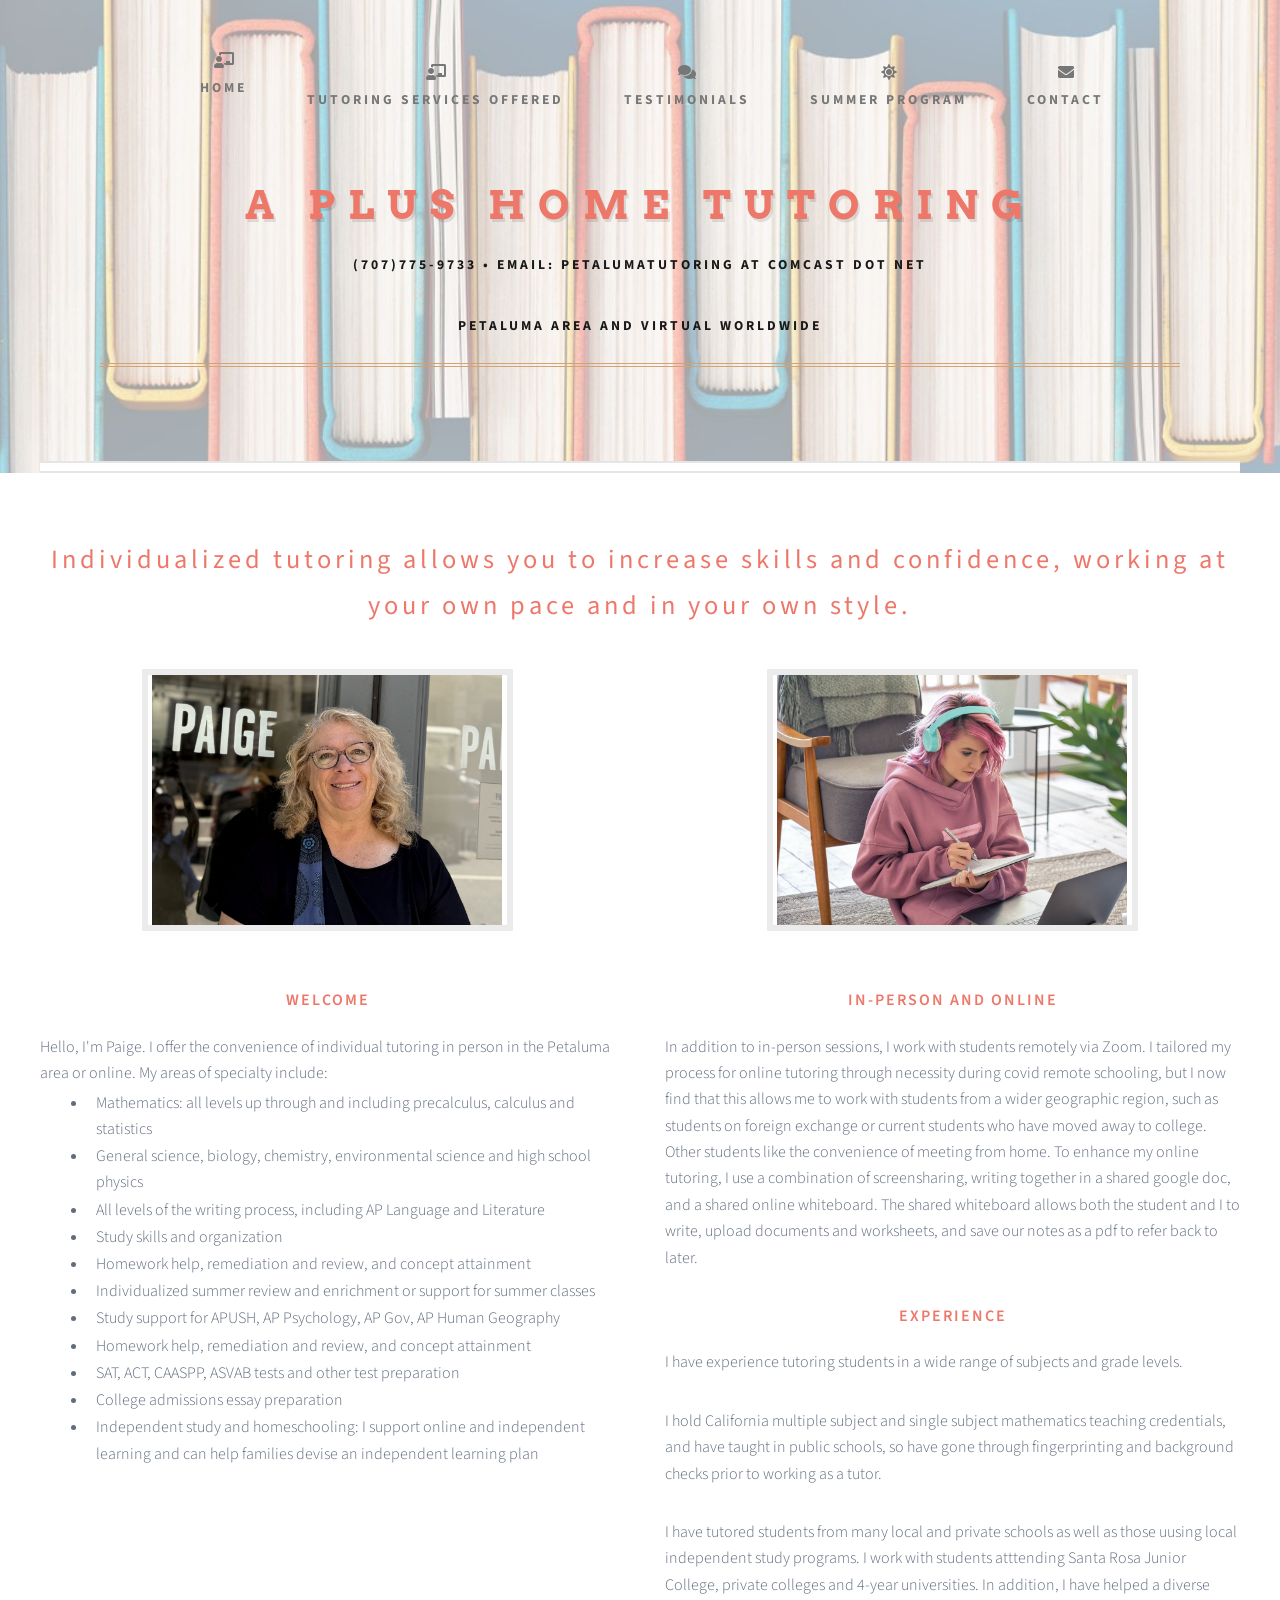
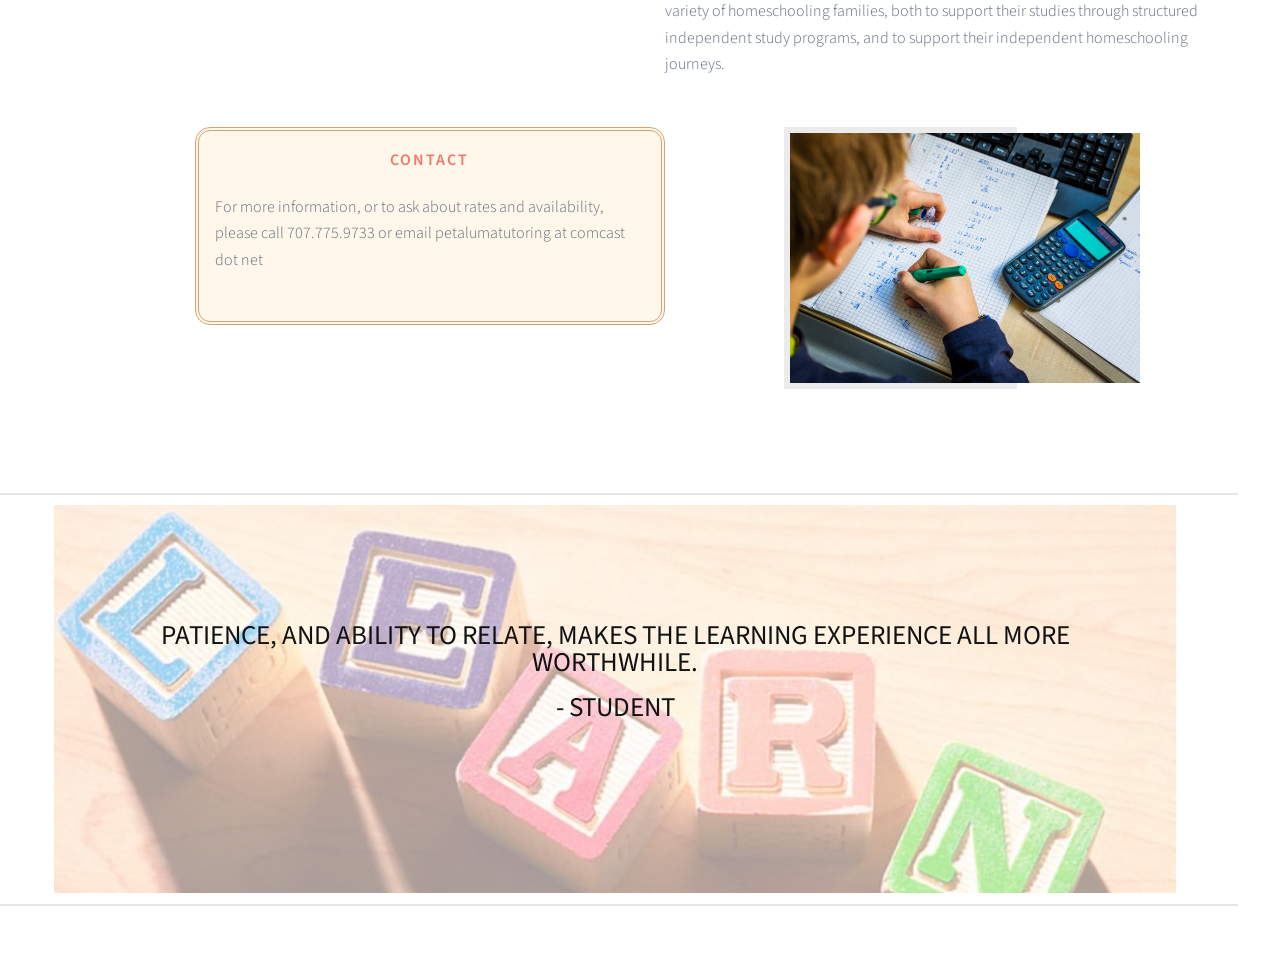
==== commit 80adf7f8: "Update index.html" ====
--- a/index.html
+++ b/index.html
@@ -58,7 +58,7 @@
 
 								<!-- Feature -->
 									<section>
-										<a href="#" class="image featured"><img src="images/paige1-1158x788.png" alt="" /></a>
+										<a href="#" class="image featured"><img src="images/paigepic.jpg" alt="" /></a>
 										<header>
 											<h3>Welcome</h3>
 										</header>
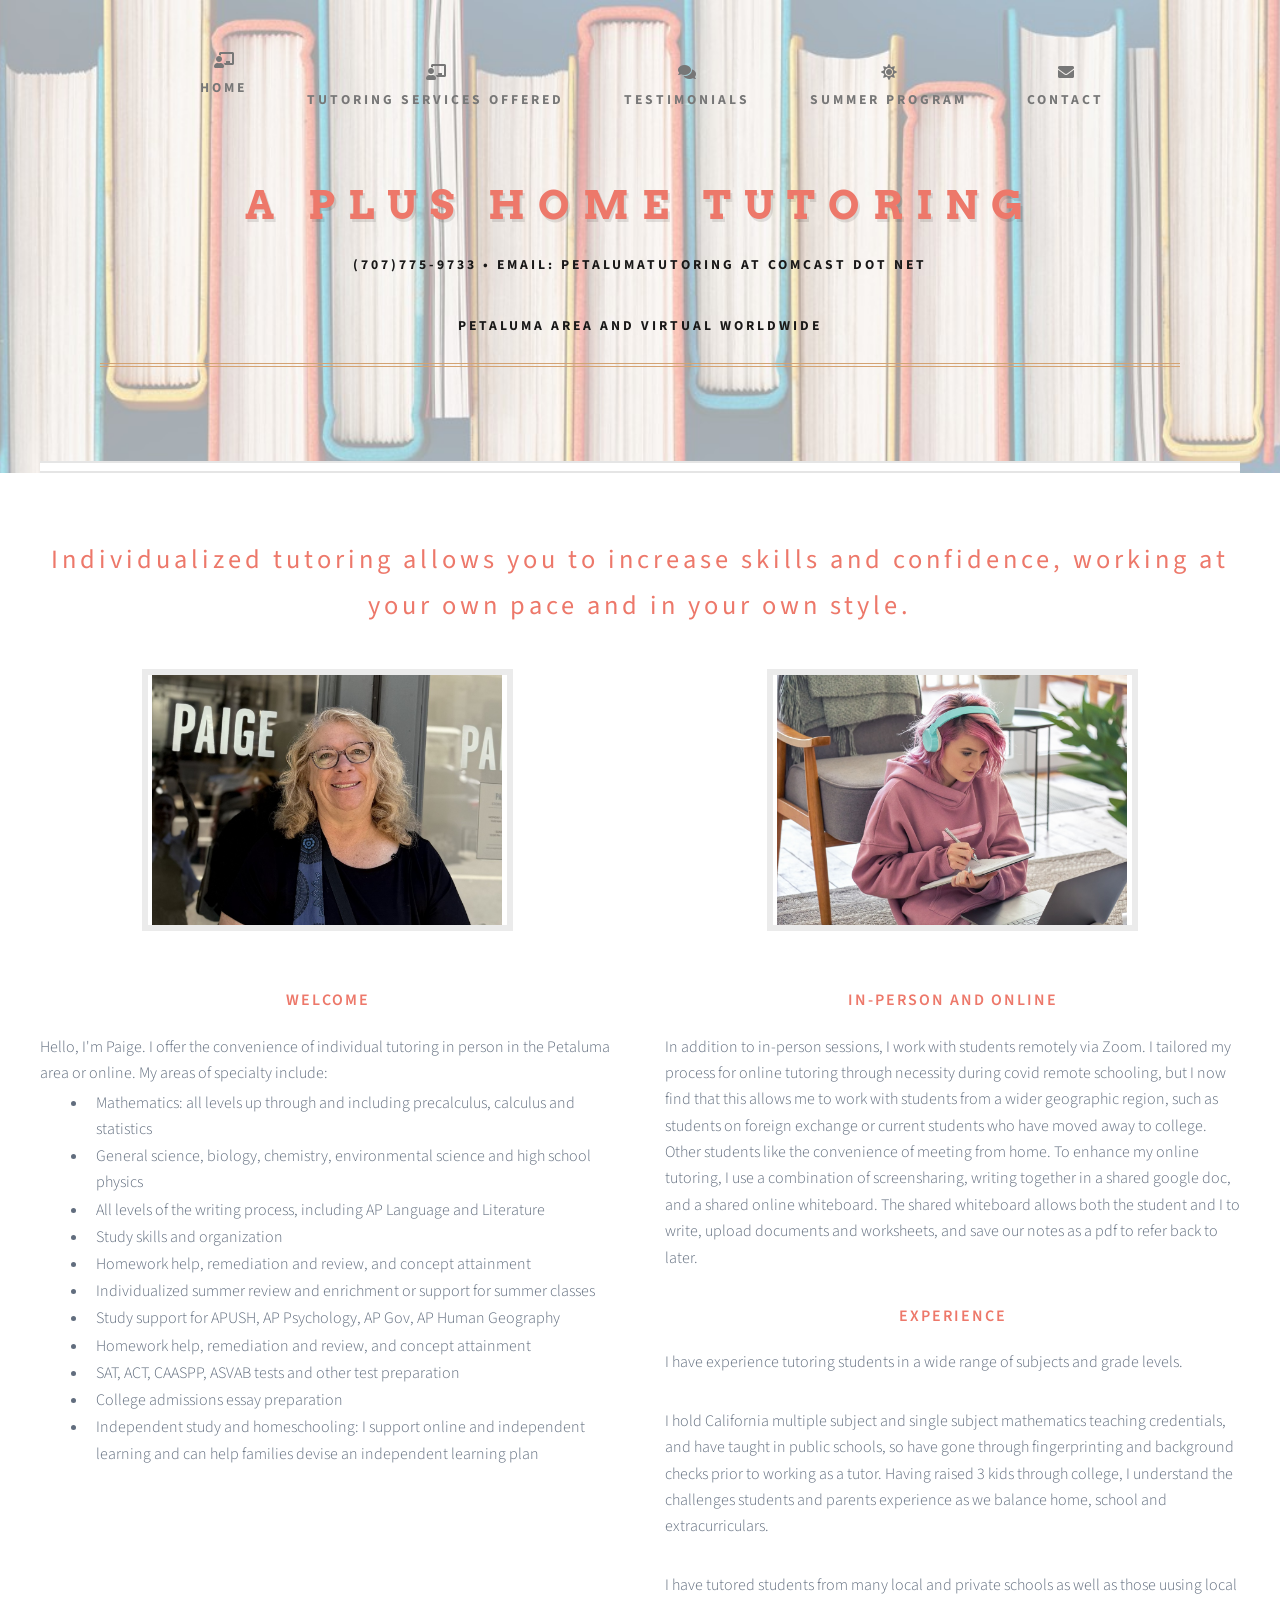
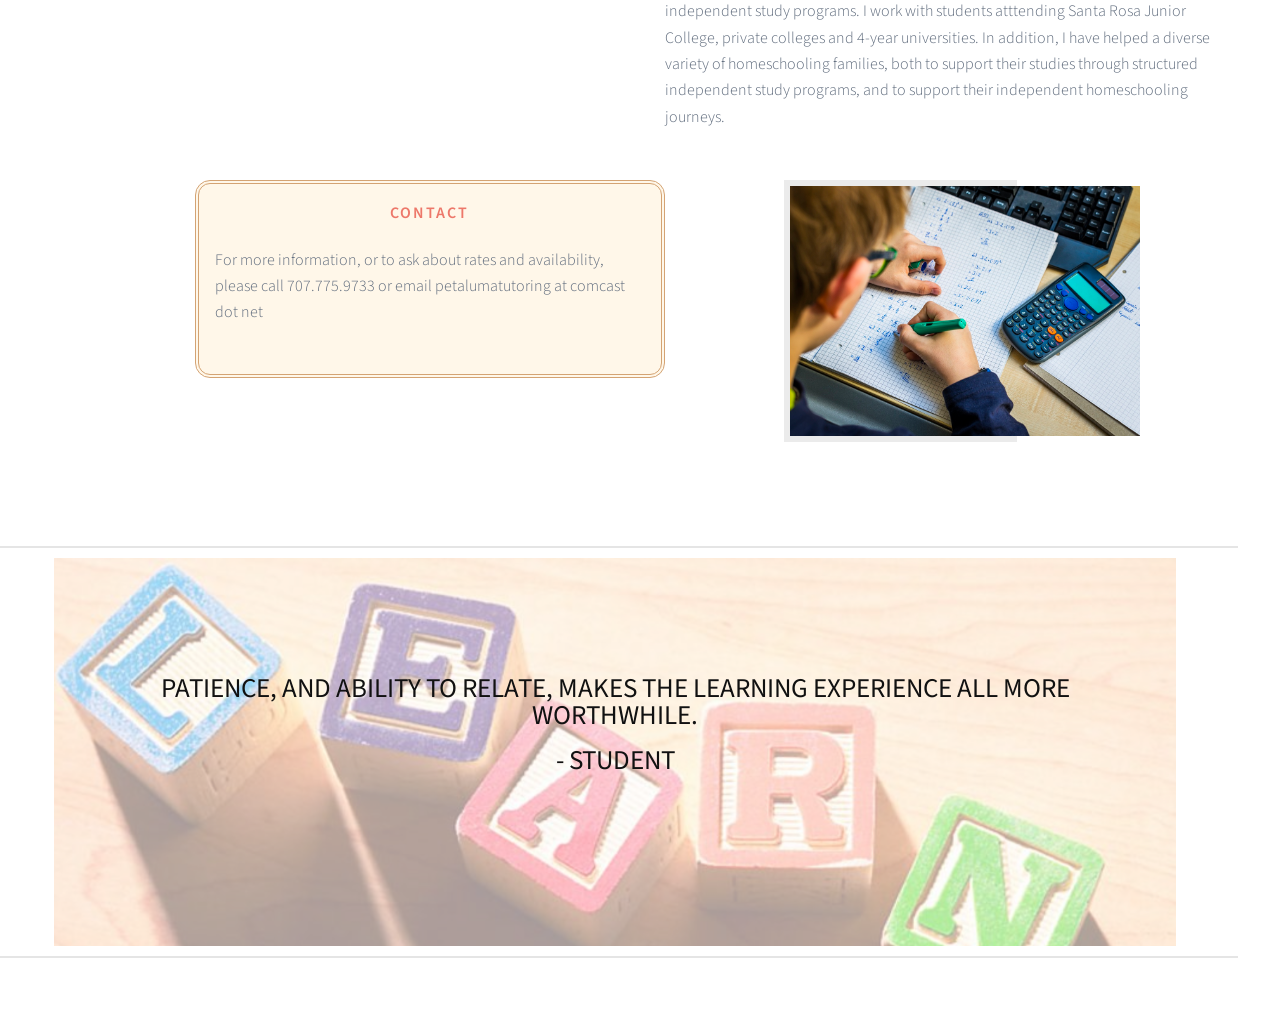
==== commit e344982b: "Update index.html" ====
--- a/index.html
+++ b/index.html
@@ -100,7 +100,7 @@
 											<h3>Experience</h3>
 										</header>
 										<p>I have experience tutoring students in a wide range of subjects and  grade levels.
-							</p><p>I hold California multiple subject and single subject mathematics teaching credentials, and have taught in public schools, so have gone through fingerprinting and background checks prior to working as a tutor.</p>
+							</p><p>I hold California multiple subject and single subject mathematics teaching credentials, and have taught in public schools, so have gone through fingerprinting and background checks prior to working as a tutor. Having raised 3 kids through college, I understand the challenges students and parents experience as we balance home, school and extracurriculars.</p>
 										<p>I have tutored students from many local and private schools as well as those uusing local independent study programs. I work with students atttending Santa Rosa Junior College, private colleges and 4-year universities. In addition, I have helped a diverse variety of homeschooling families, both to support their studies through structured independent study programs, and to support their independent homeschooling journeys. </p>
 																	
 										
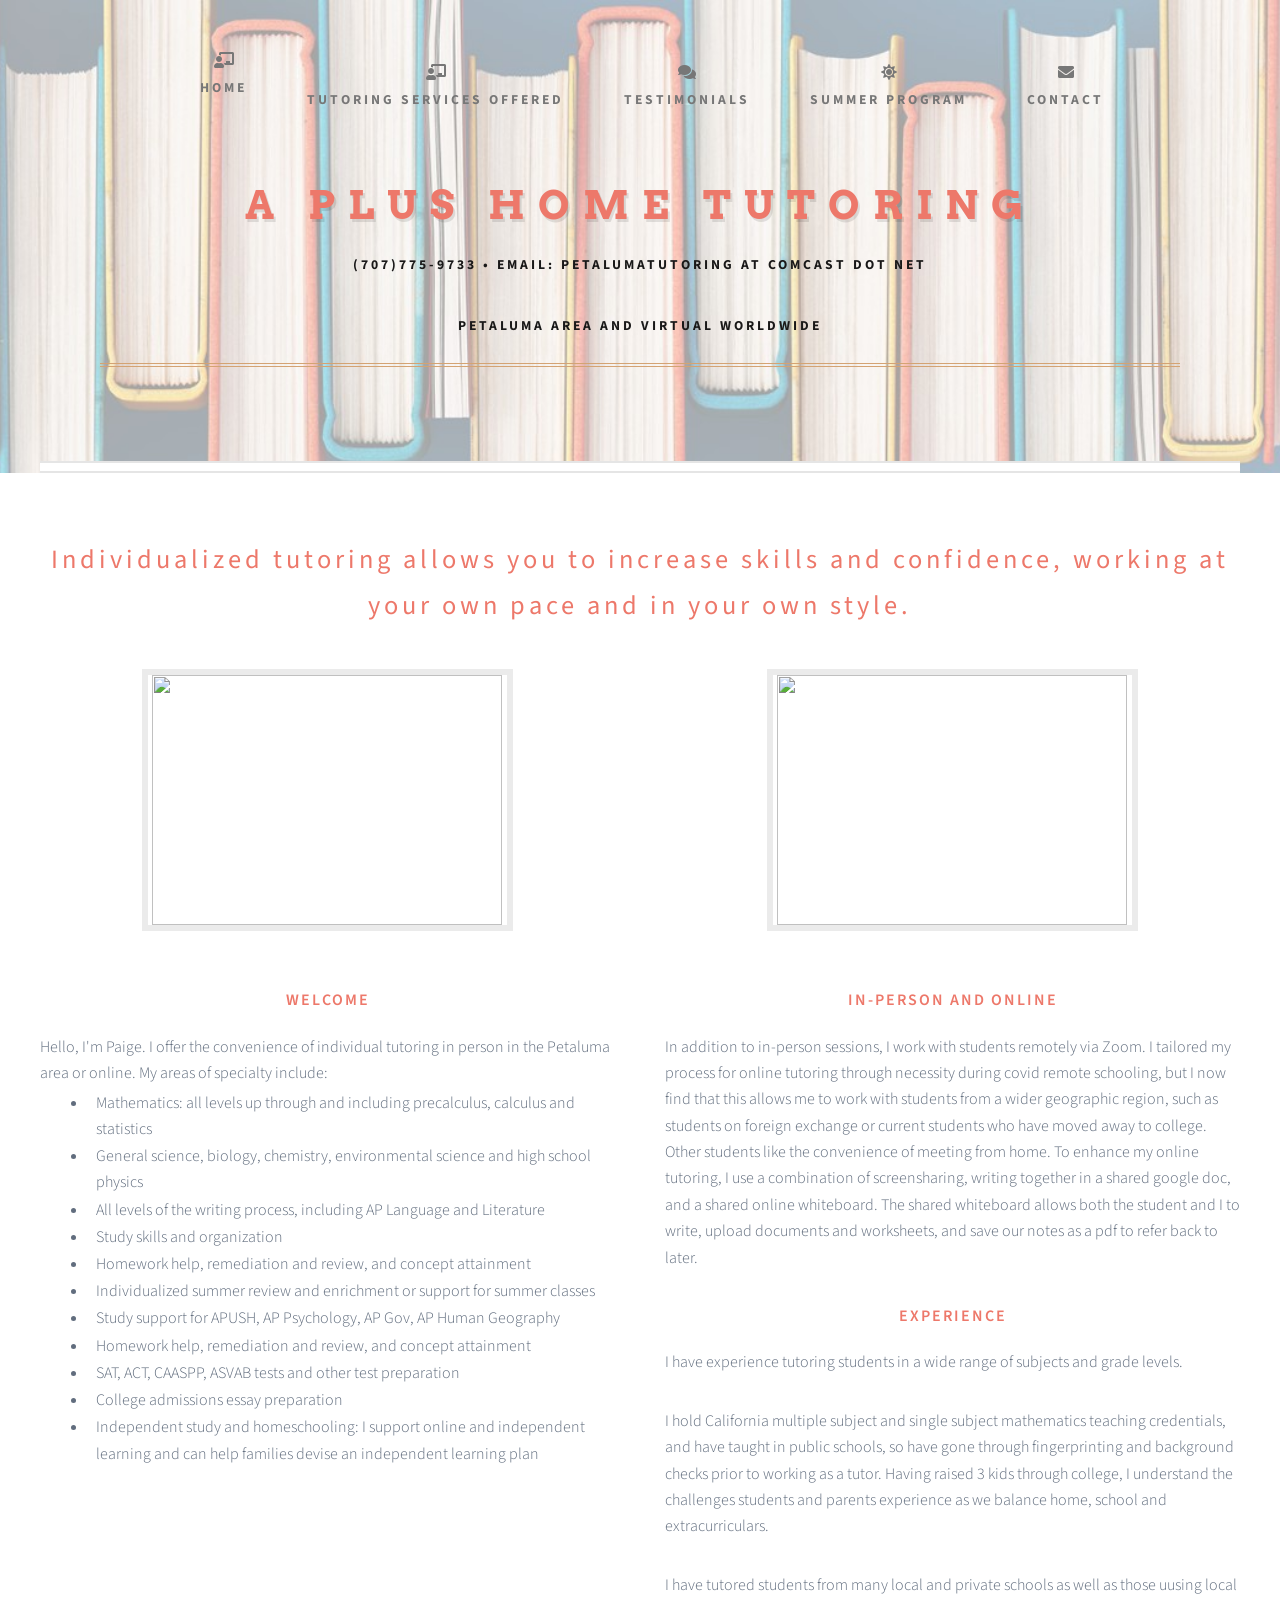
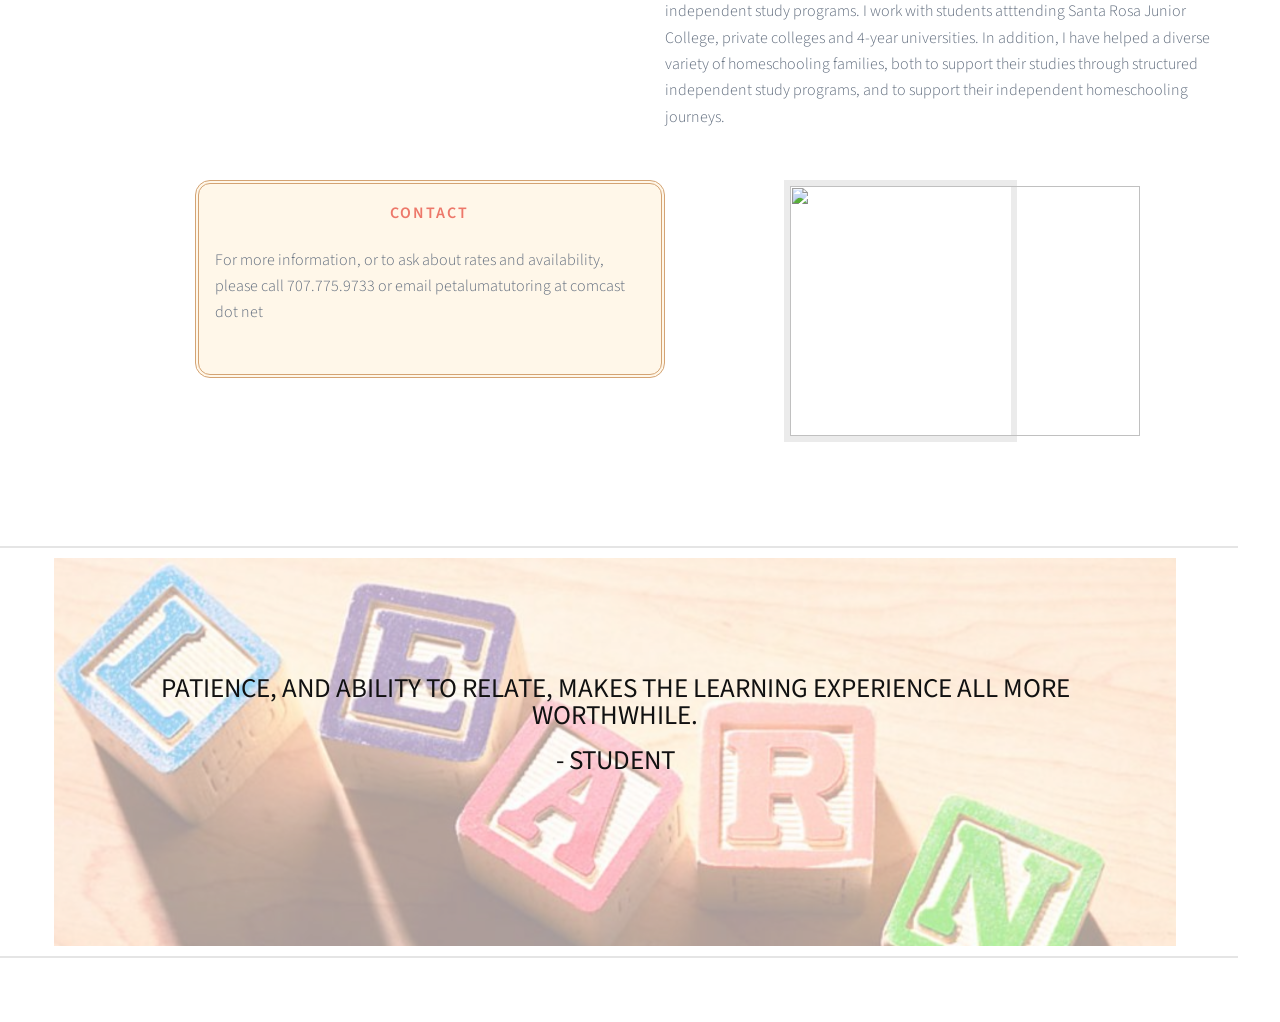
==== commit 238f440c: "Update index.html" ====
--- a/index.html
+++ b/index.html
@@ -25,21 +25,21 @@
 
 						<!-- Nav -->
 							<nav id="nav">
-								<ul style="display: flex; justify-content: center; gap: 2em;">
+							<ul style="display: flex; justify-content: center; gap: 2em;">
 									<li>
 										<a href="https://raunosa.github.io/tutor/index.html" title="Home" class="icon"><i class="fas fa-chalkboard-teacher"></i><br><span>Home</span></a>
 									</li>
 									<li>
-										<a href="https://raunosa.github.io/tutor/tutoring-services/index.html" title="Tutoring Services" class="icon"><i class="fas fa-chalkboard-teacher"></i><br><span>Tutoring Services Offered</span></a>
+										<a href="https://raunosa.github.io/tutor/About-Us.html" title="Tutoring Services" class="icon"><i class="fas fa-chalkboard-teacher"></i><br><span>Tutoring Services Offered</span></a>
 									</li>
 									<li>
-										<a href="https://raunosa.github.io/tutor/testimonials/index.html" title="Testimonials" class="icon"><i class="fas fa-comments"></i><br><span>Testimonials</span></a>
+										<a href="https://raunosa.github.io/tutor/Products.html" title="Testimonials" class="icon"><i class="fas fa-comments"></i><br><span>Testimonials</span></a>
 									</li>
 									<li>
-										<a href="https://raunosa.github.io/tutor/summer-program/index.html" title="Summer Program" class="icon"><i class="fas fa-sun"></i><br><span>Summer Program</span></a>
+										<a href="https://raunosa.github.io/tutor/News-or-Reviews.html" title="Summer Program" class="icon"><i class="fas fa-sun"></i><br><span>Summer Program</span></a>
 									</li>
 									<li>
-										<a href="https://raunosa.github.io/tutor/contact/index.html" title="Contact" class="icon"><i class="fas fa-envelope"></i><br><span>Contact</span></a>
+										<a href="https://raunosa.github.io/tutor/Contact-Us.html" title="Contact" class="icon"><i class="fas fa-envelope"></i><br><span>Contact</span></a>
 									</li>
 								</ul>
 							</nav>
@@ -58,7 +58,7 @@
 
 								<!-- Feature -->
 									<section>
-										<a href="#" class="image featured"><img src="images/paigepic.jpg" alt="" /></a>
+										<a href="#" class="image featured"><img src="tutor/images/paigepic.jpg" alt="" /></a>
 										<header>
 											<h3>Welcome</h3>
 										</header>
@@ -88,7 +88,7 @@
 
 								<!-- Feature -->
 									<section>
-										<a href="#" class="image featured"><img src="images/pic02.jpg" alt="" /></a>
+										<a href="#" class="image featured"><img src="tutor/images/pic02.jpg" alt="" /></a>
 										<header>
 											<h3>In-Person and Online</h3>
 										</header>
@@ -116,7 +116,7 @@
 						</div>
 							 </div>
 							<section>
-												<a href="#" class="image featured"><img src="images/pic01.jpg" alt="" /></a>
+												<a href="#" class="image featured"><img src="tutor/images/pic01.jpg" alt="" /></a>
 									</section>
 
 			<!-- Banner -->
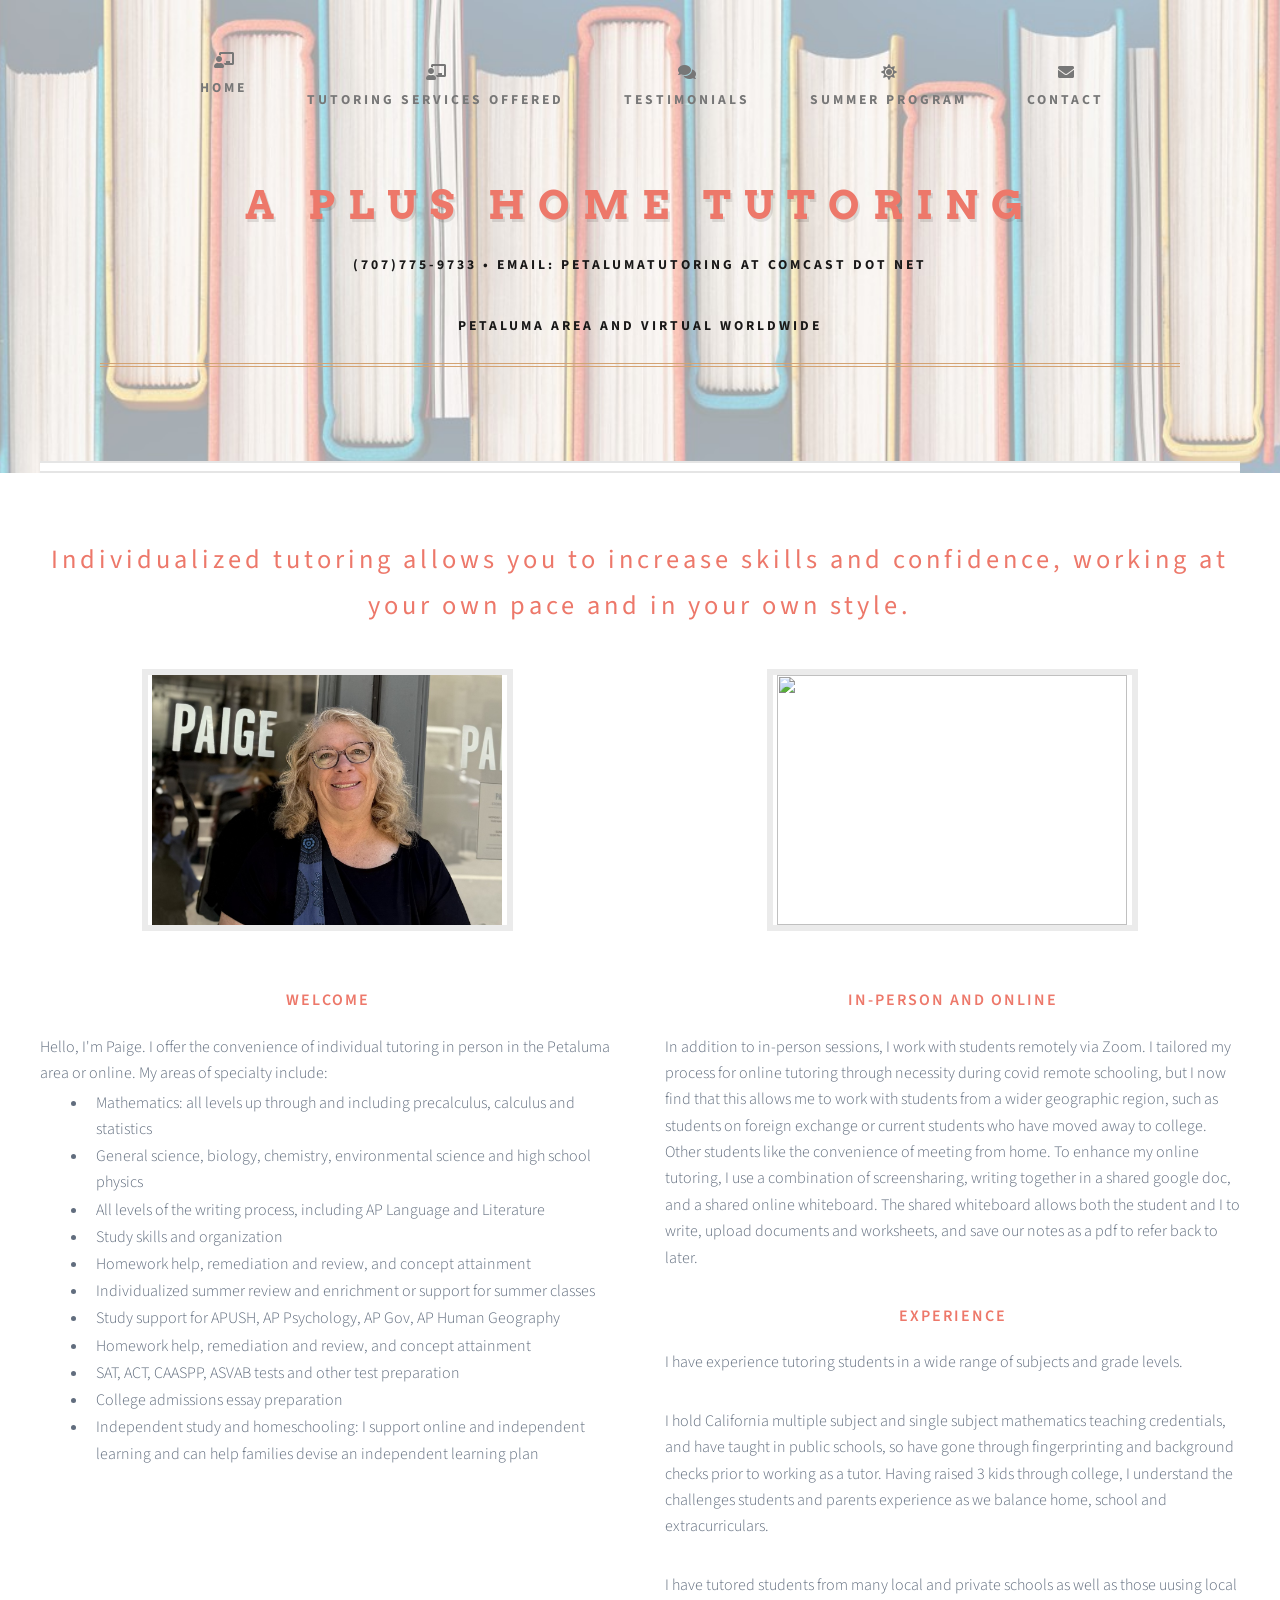
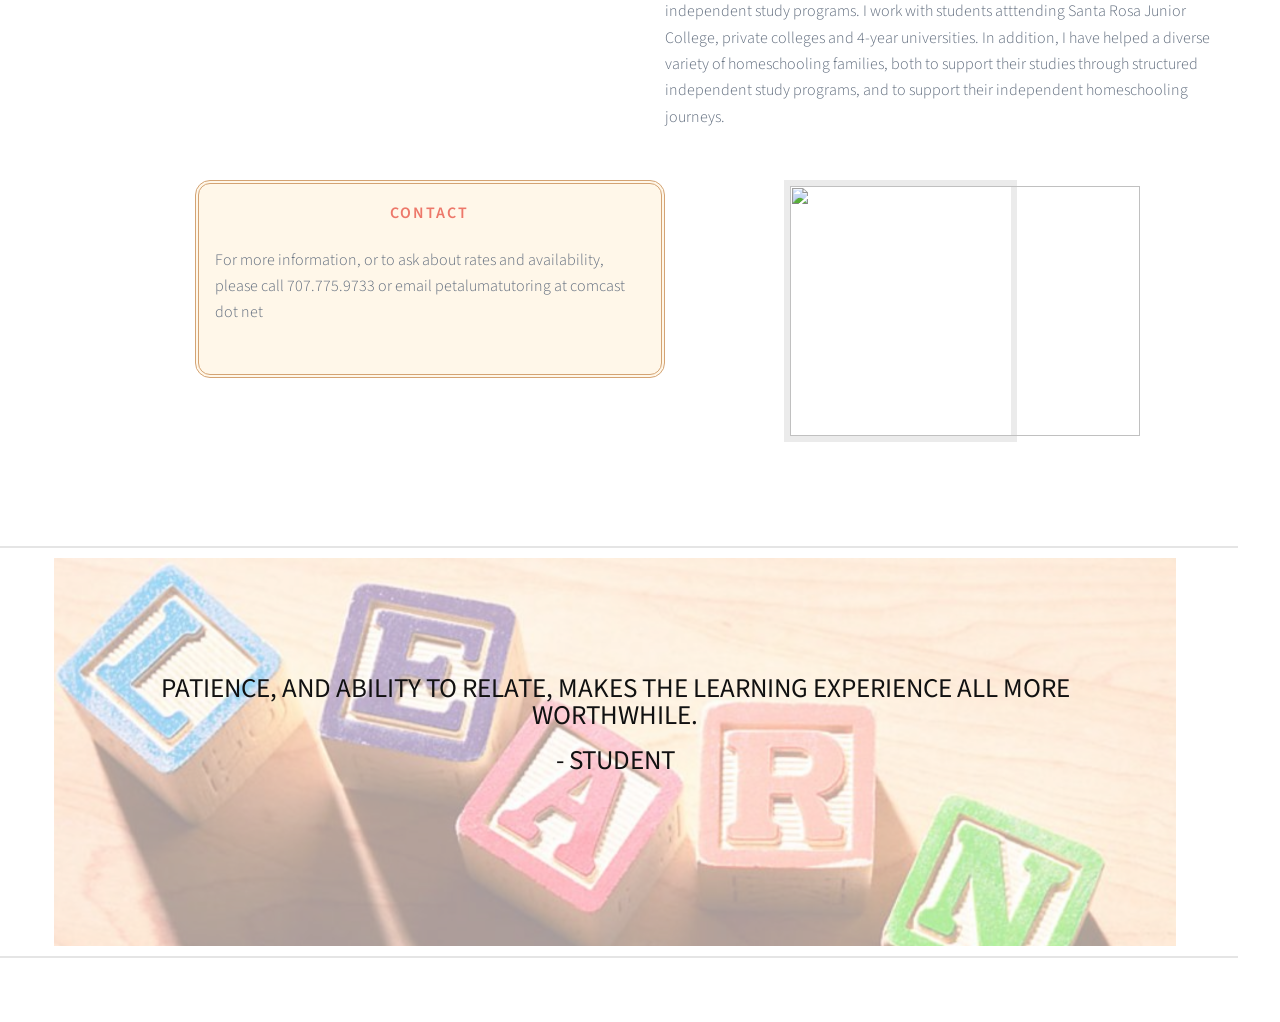
==== commit 304fe9ca: "Update index.html" ====
--- a/index.html
+++ b/index.html
@@ -27,19 +27,19 @@
 							<nav id="nav">
 							<ul style="display: flex; justify-content: center; gap: 2em;">
 									<li>
-										<a href="https://raunosa.github.io/tutor/index.html" title="Home" class="icon"><i class="fas fa-chalkboard-teacher"></i><br><span>Home</span></a>
+										<a href="index.html" title="Home" class="icon"><i class="fas fa-chalkboard-teacher"></i><br><span>Home</span></a>
 									</li>
 									<li>
-										<a href="https://raunosa.github.io/tutor/About-Us.html" title="Tutoring Services" class="icon"><i class="fas fa-chalkboard-teacher"></i><br><span>Tutoring Services Offered</span></a>
+										<a href="About-Us.html" title="Tutoring Services" class="icon"><i class="fas fa-chalkboard-teacher"></i><br><span>Tutoring Services Offered</span></a>
 									</li>
 									<li>
-										<a href="https://raunosa.github.io/tutor/Products.html" title="Testimonials" class="icon"><i class="fas fa-comments"></i><br><span>Testimonials</span></a>
+										<a href="Products.html" title="Testimonials" class="icon"><i class="fas fa-comments"></i><br><span>Testimonials</span></a>
 									</li>
 									<li>
-										<a href="https://raunosa.github.io/tutor/News-or-Reviews.html" title="Summer Program" class="icon"><i class="fas fa-sun"></i><br><span>Summer Program</span></a>
+										<a href="News-or-Reviews.html" title="Summer Program" class="icon"><i class="fas fa-sun"></i><br><span>Summer Program</span></a>
 									</li>
 									<li>
-										<a href="https://raunosa.github.io/tutor/Contact-Us.html" title="Contact" class="icon"><i class="fas fa-envelope"></i><br><span>Contact</span></a>
+										<a href="Contact-Us.html" title="Contact" class="icon"><i class="fas fa-envelope"></i><br><span>Contact</span></a>
 									</li>
 								</ul>
 							</nav>
@@ -58,7 +58,7 @@
 
 								<!-- Feature -->
 									<section>
-										<a href="#" class="image featured"><img src="tutor/images/paigepic.jpg" alt="" /></a>
+										<a href="#" class="image featured"><img src="images/paigepic.jpg" alt="" /></a>
 										<header>
 											<h3>Welcome</h3>
 										</header>
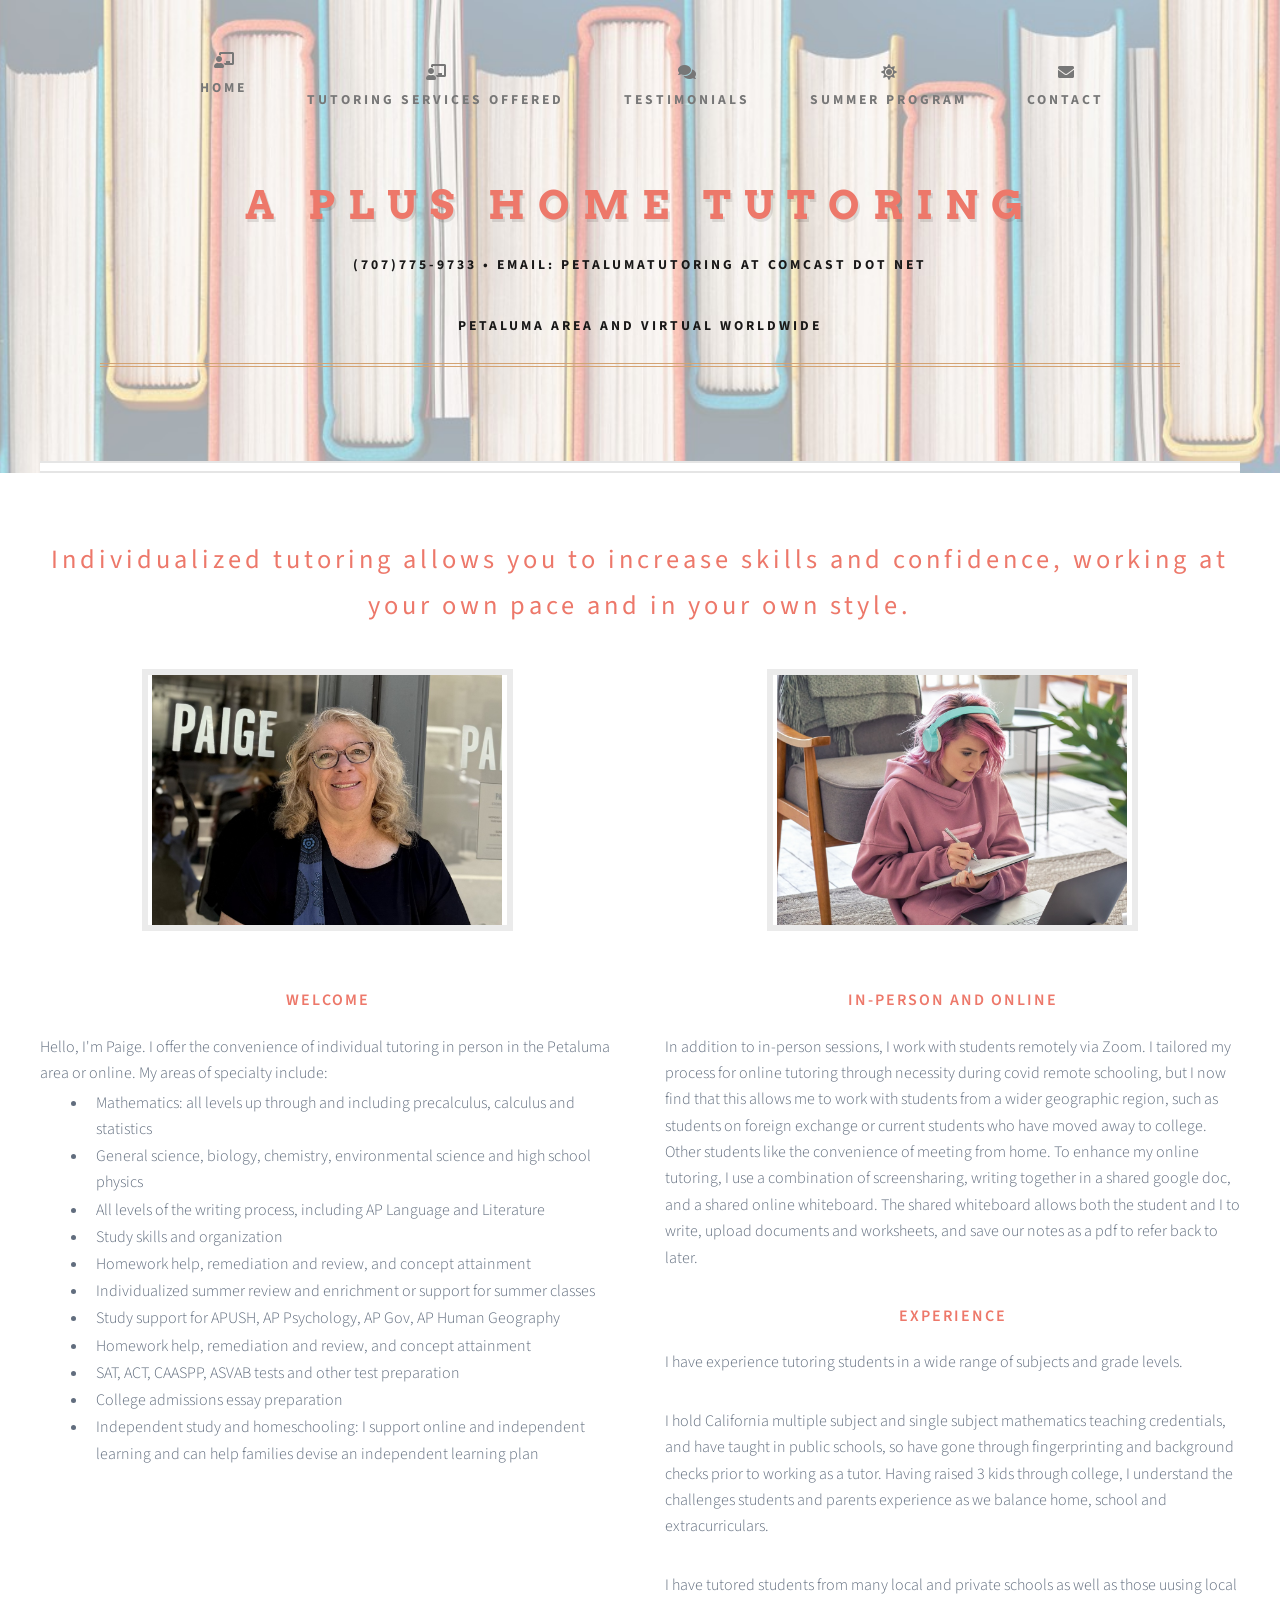
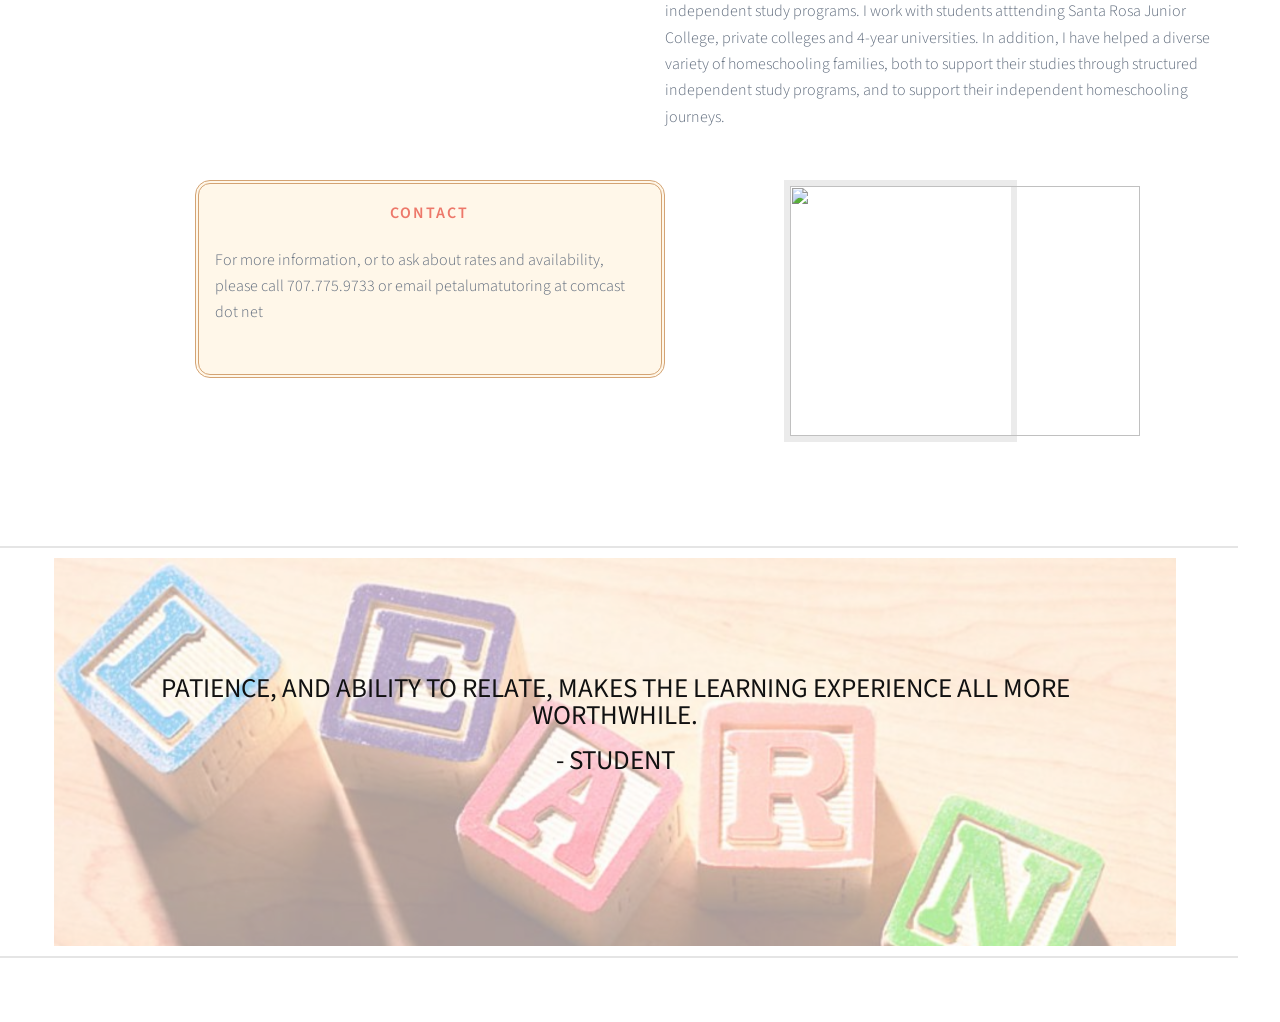
==== commit 0c659dd8: "Update index.html" ====
--- a/index.html
+++ b/index.html
@@ -88,7 +88,7 @@
 
 								<!-- Feature -->
 									<section>
-										<a href="#" class="image featured"><img src="tutor/images/pic02.jpg" alt="" /></a>
+										<a href="#" class="image featured"><img src="images/pic02.jpg" alt="" /></a>
 										<header>
 											<h3>In-Person and Online</h3>
 										</header>
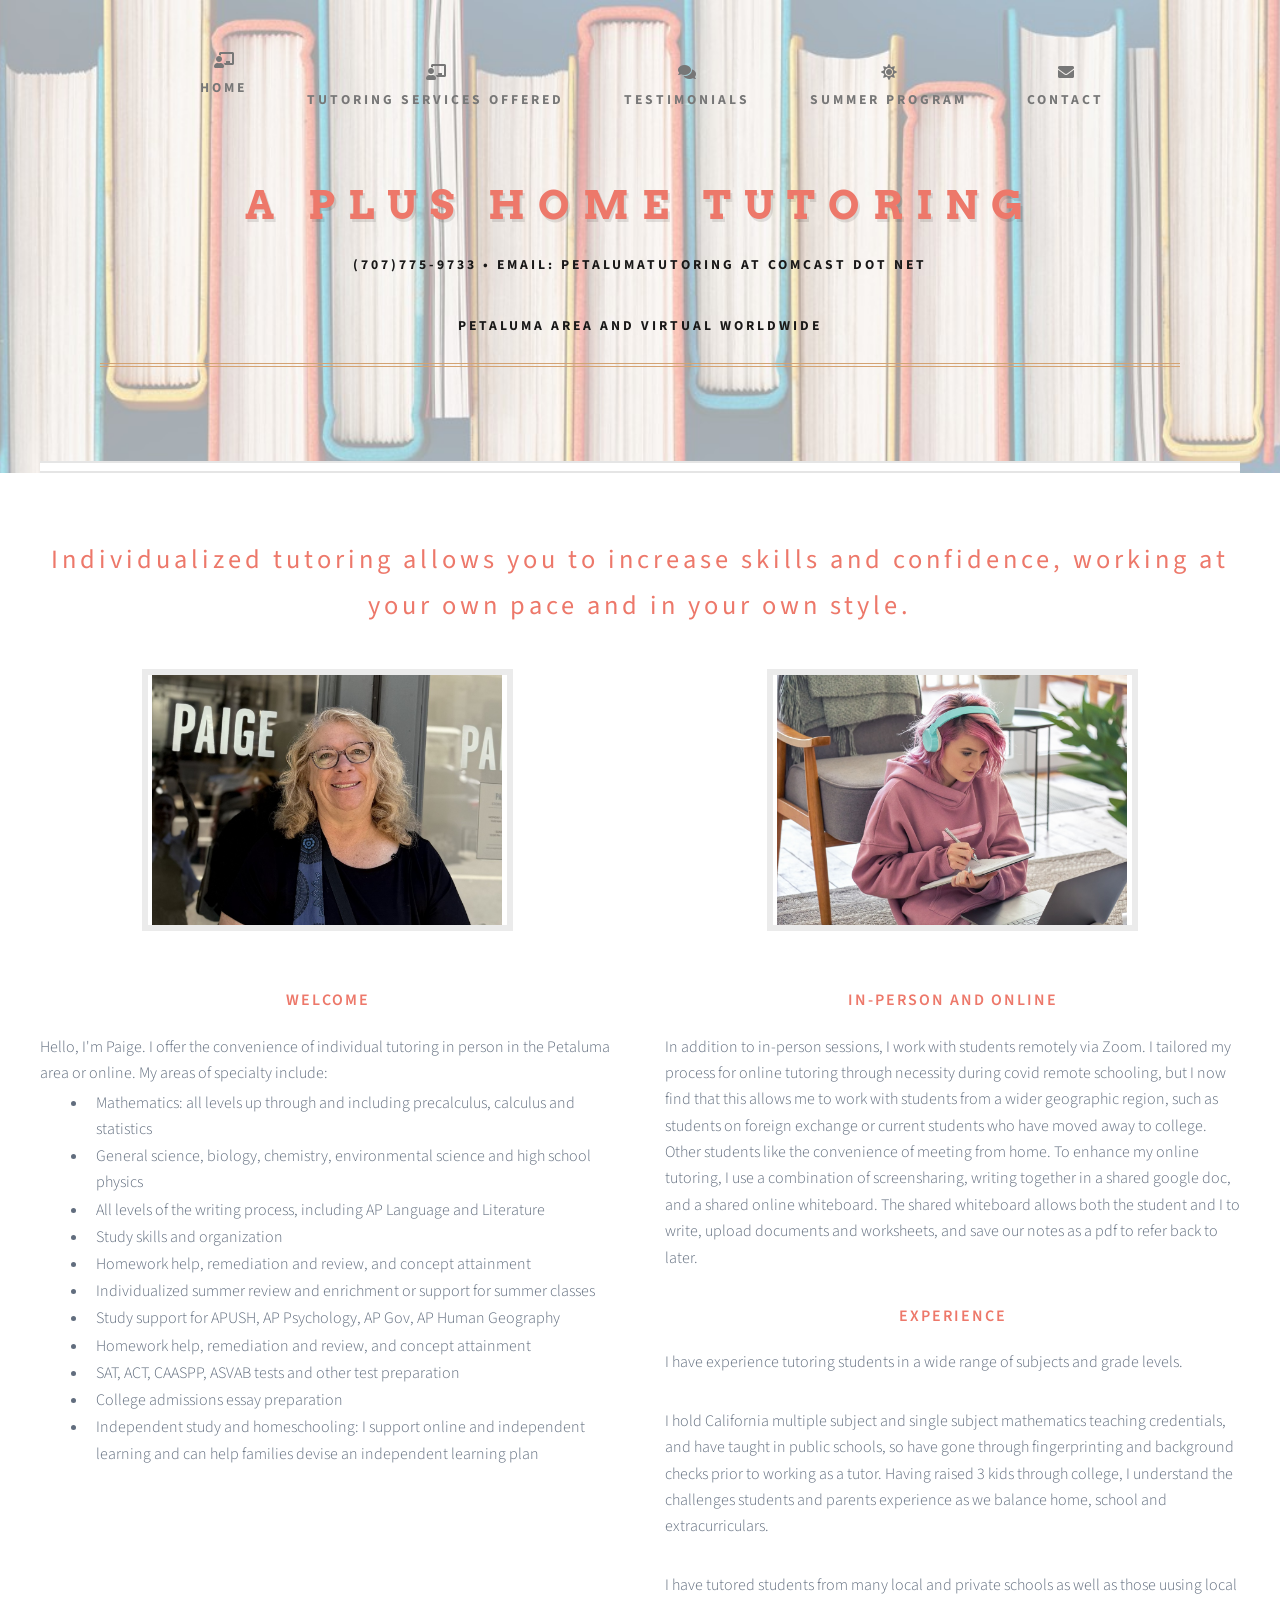
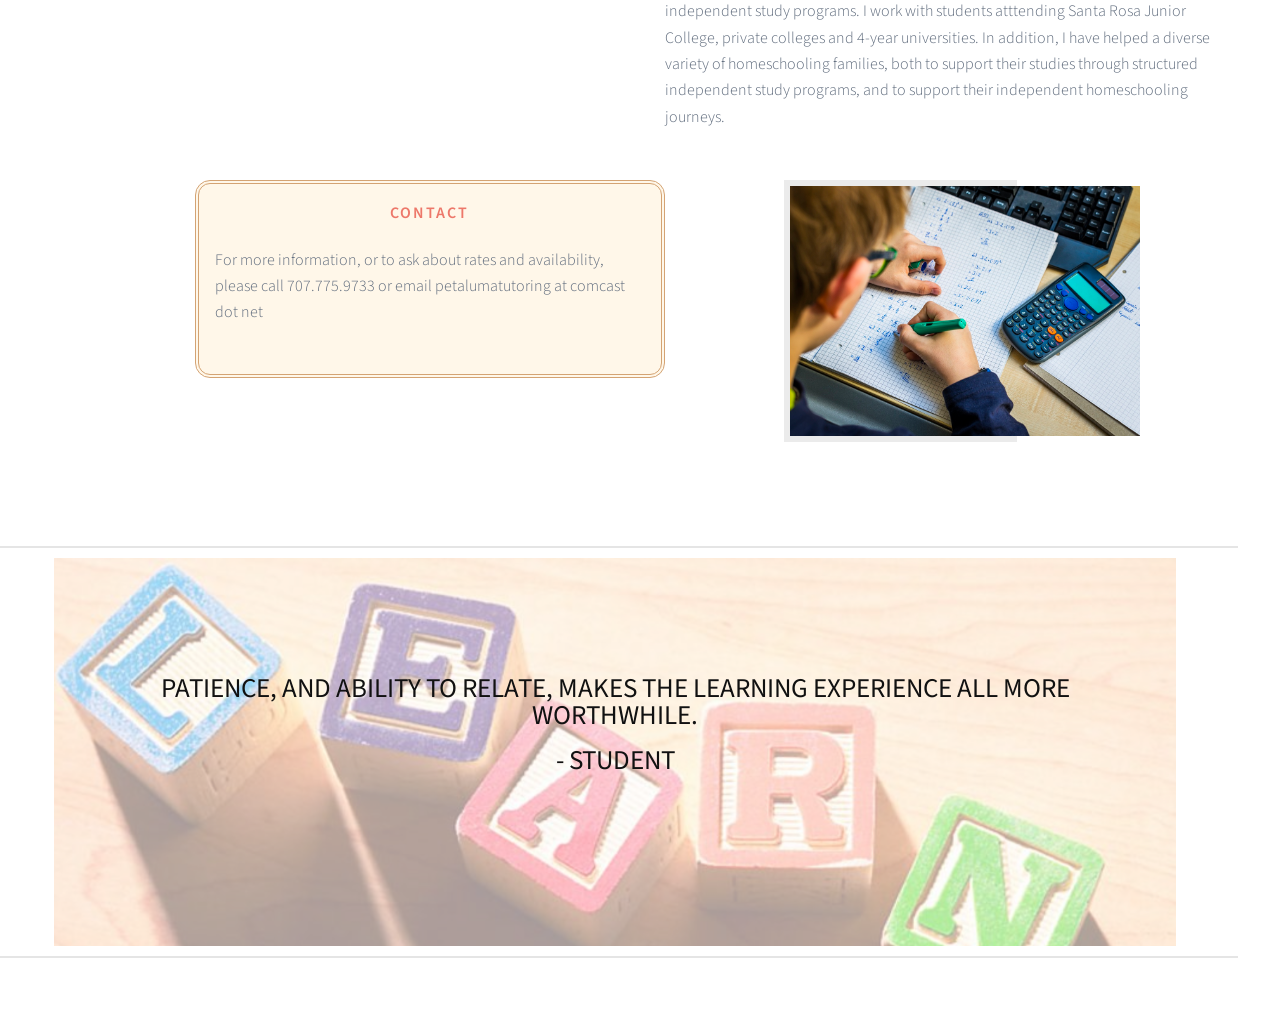
==== commit 9b6f67dc: "Update index.html" ====
--- a/index.html
+++ b/index.html
@@ -116,7 +116,7 @@
 						</div>
 							 </div>
 							<section>
-												<a href="#" class="image featured"><img src="tutor/images/pic01.jpg" alt="" /></a>
+												<a href="#" class="image featured"><img src="images/pic01.jpg" alt="" /></a>
 									</section>
 
 			<!-- Banner -->
